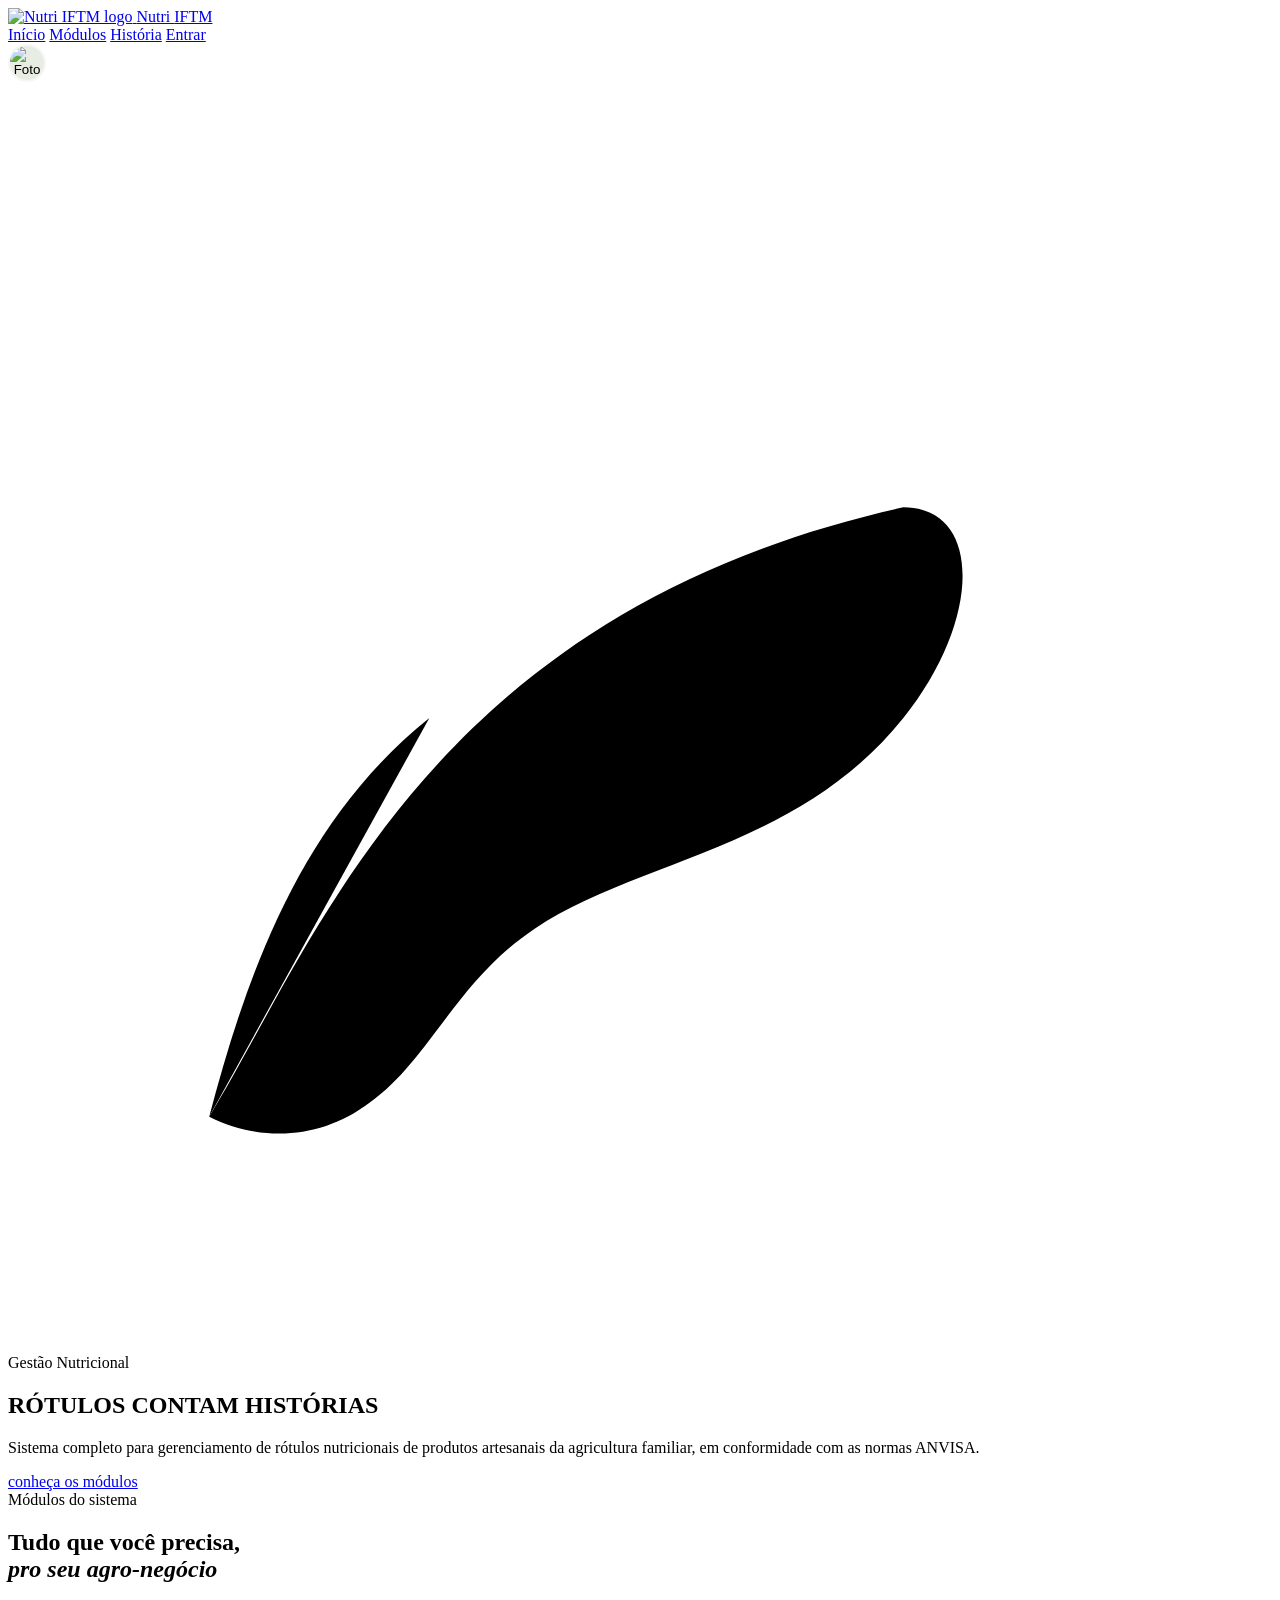
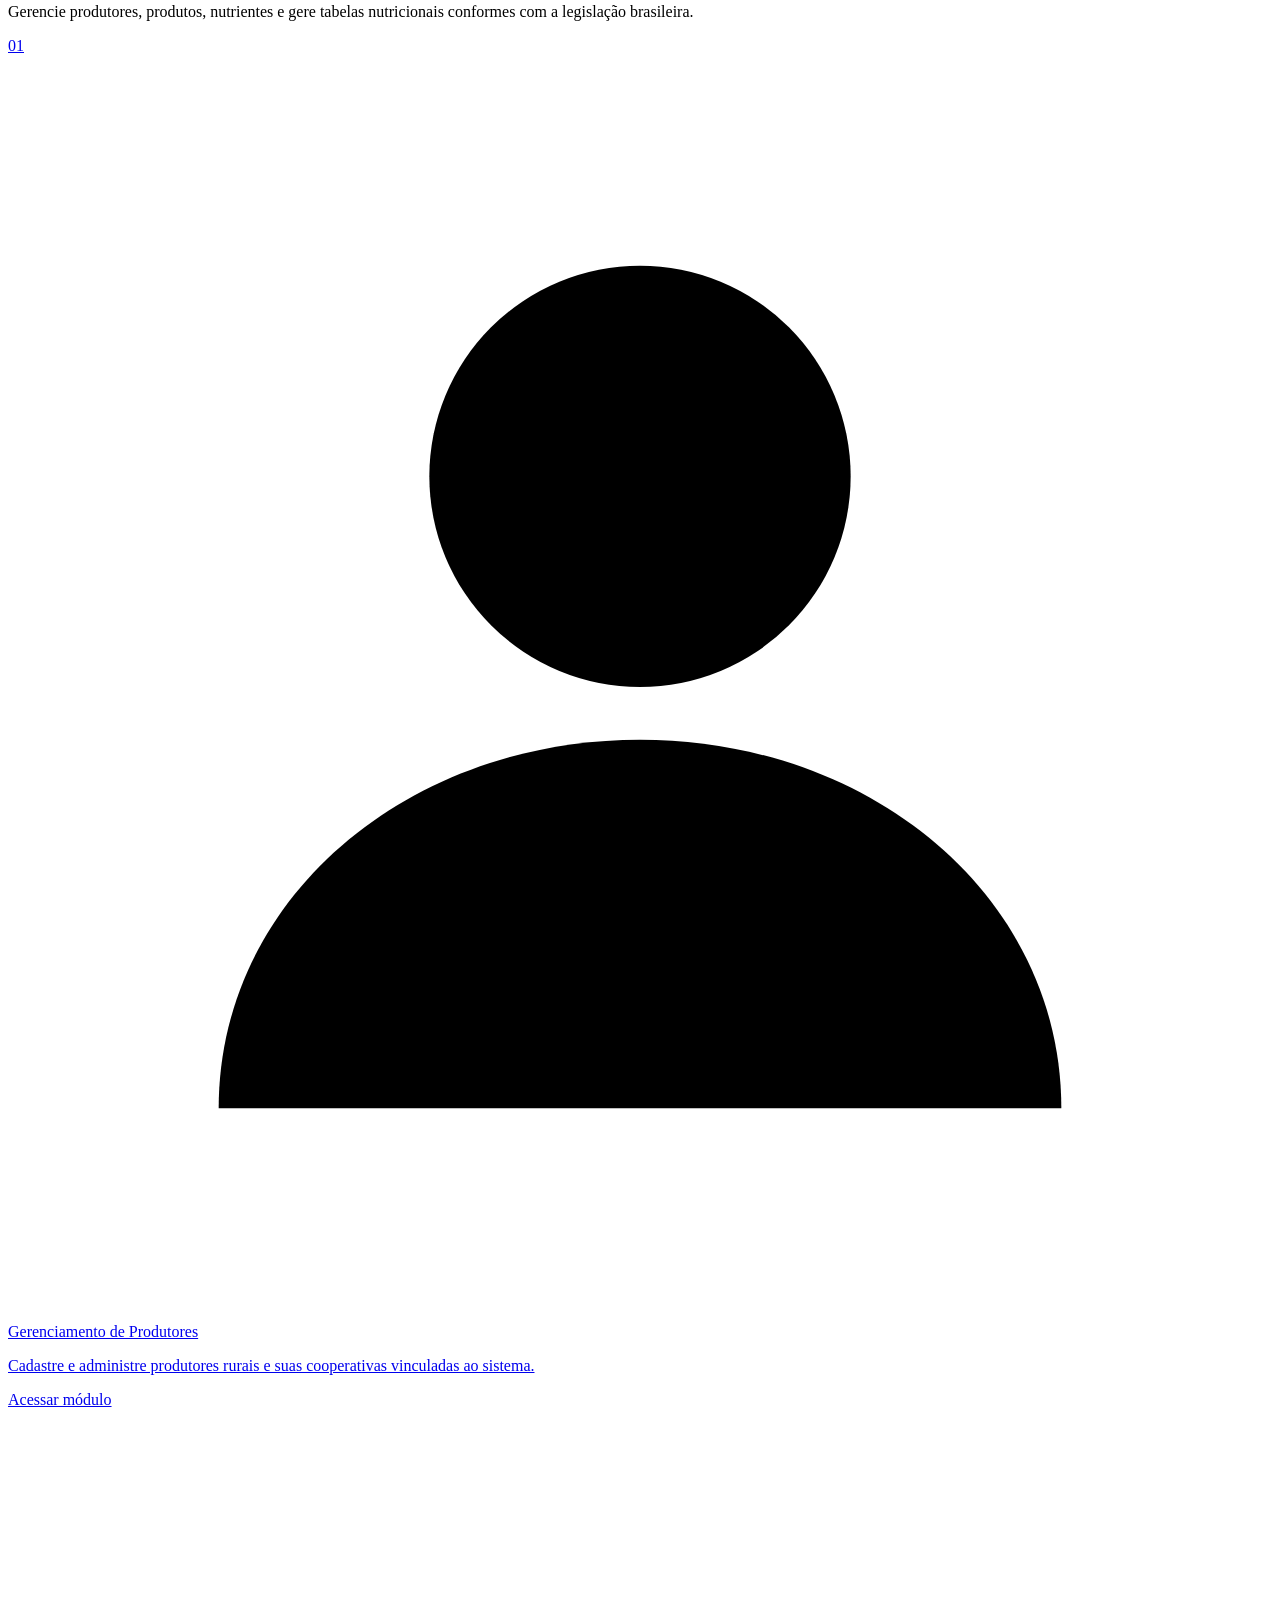
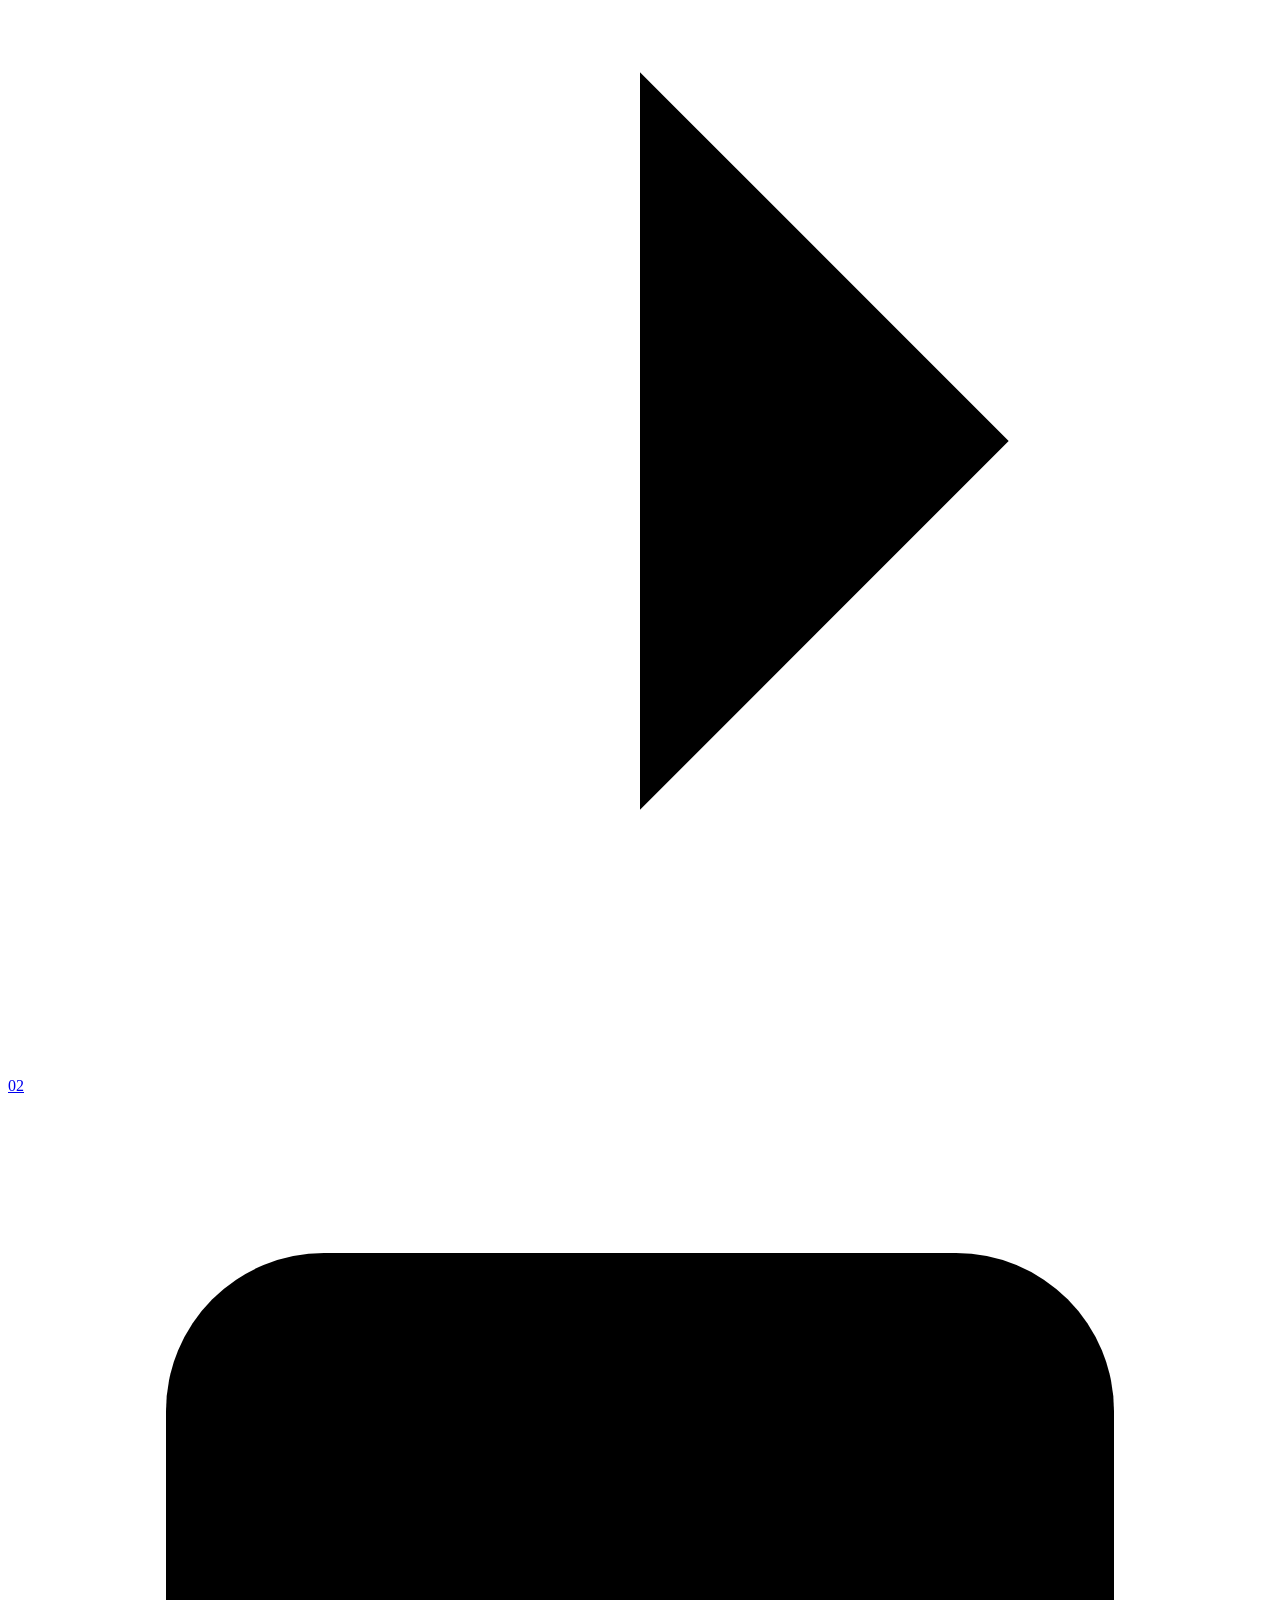
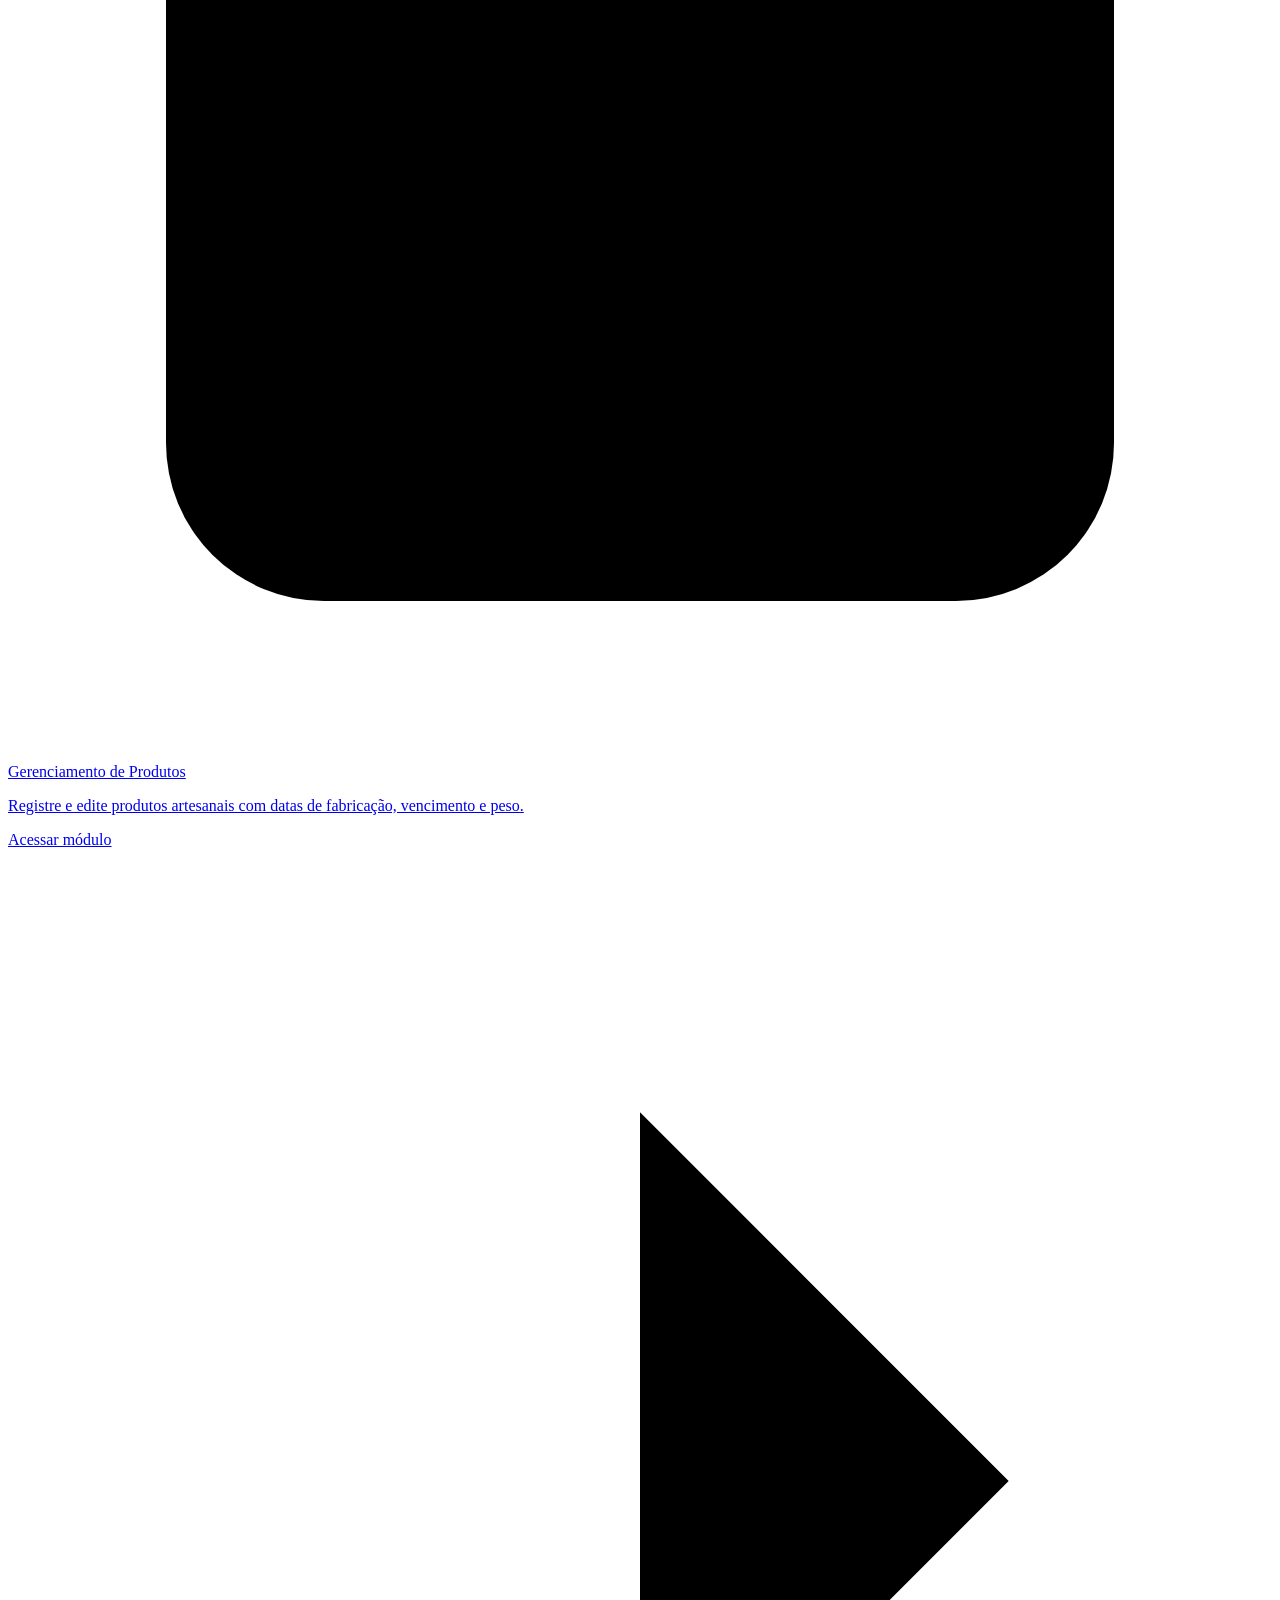
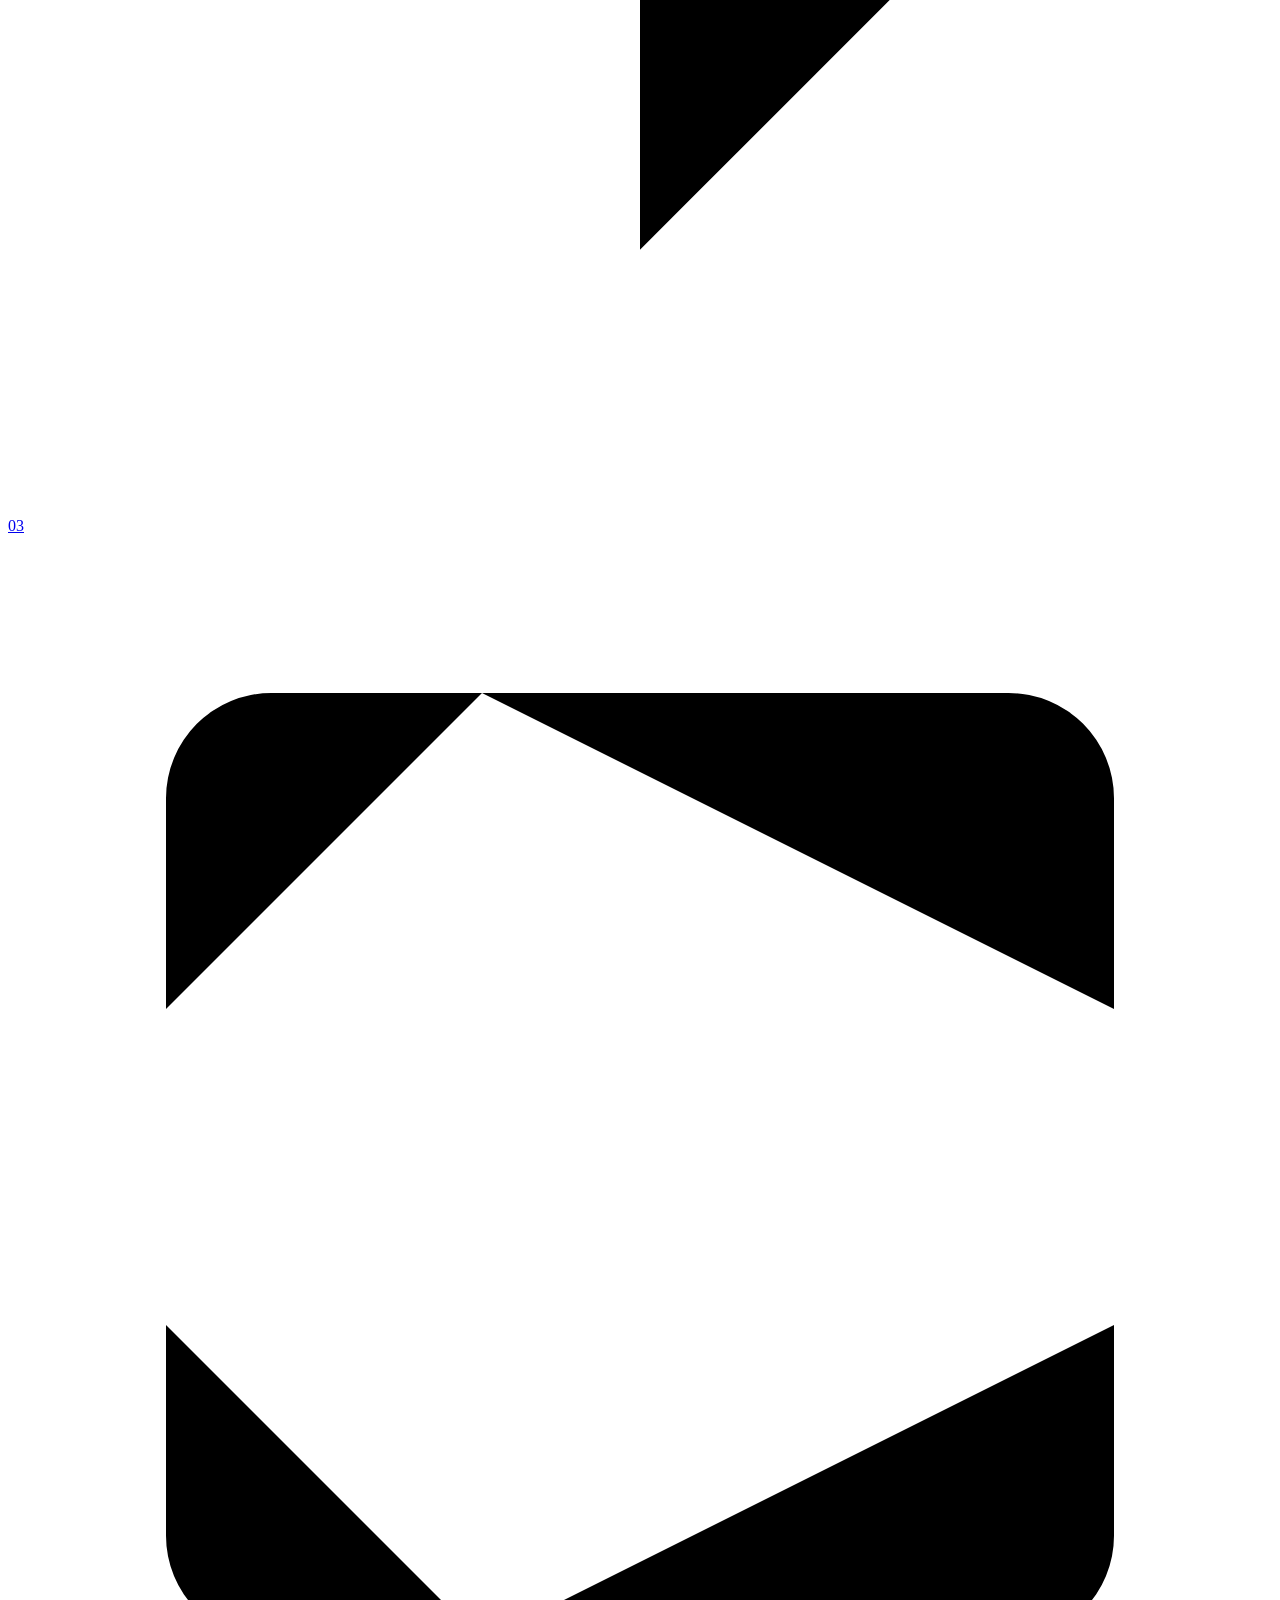
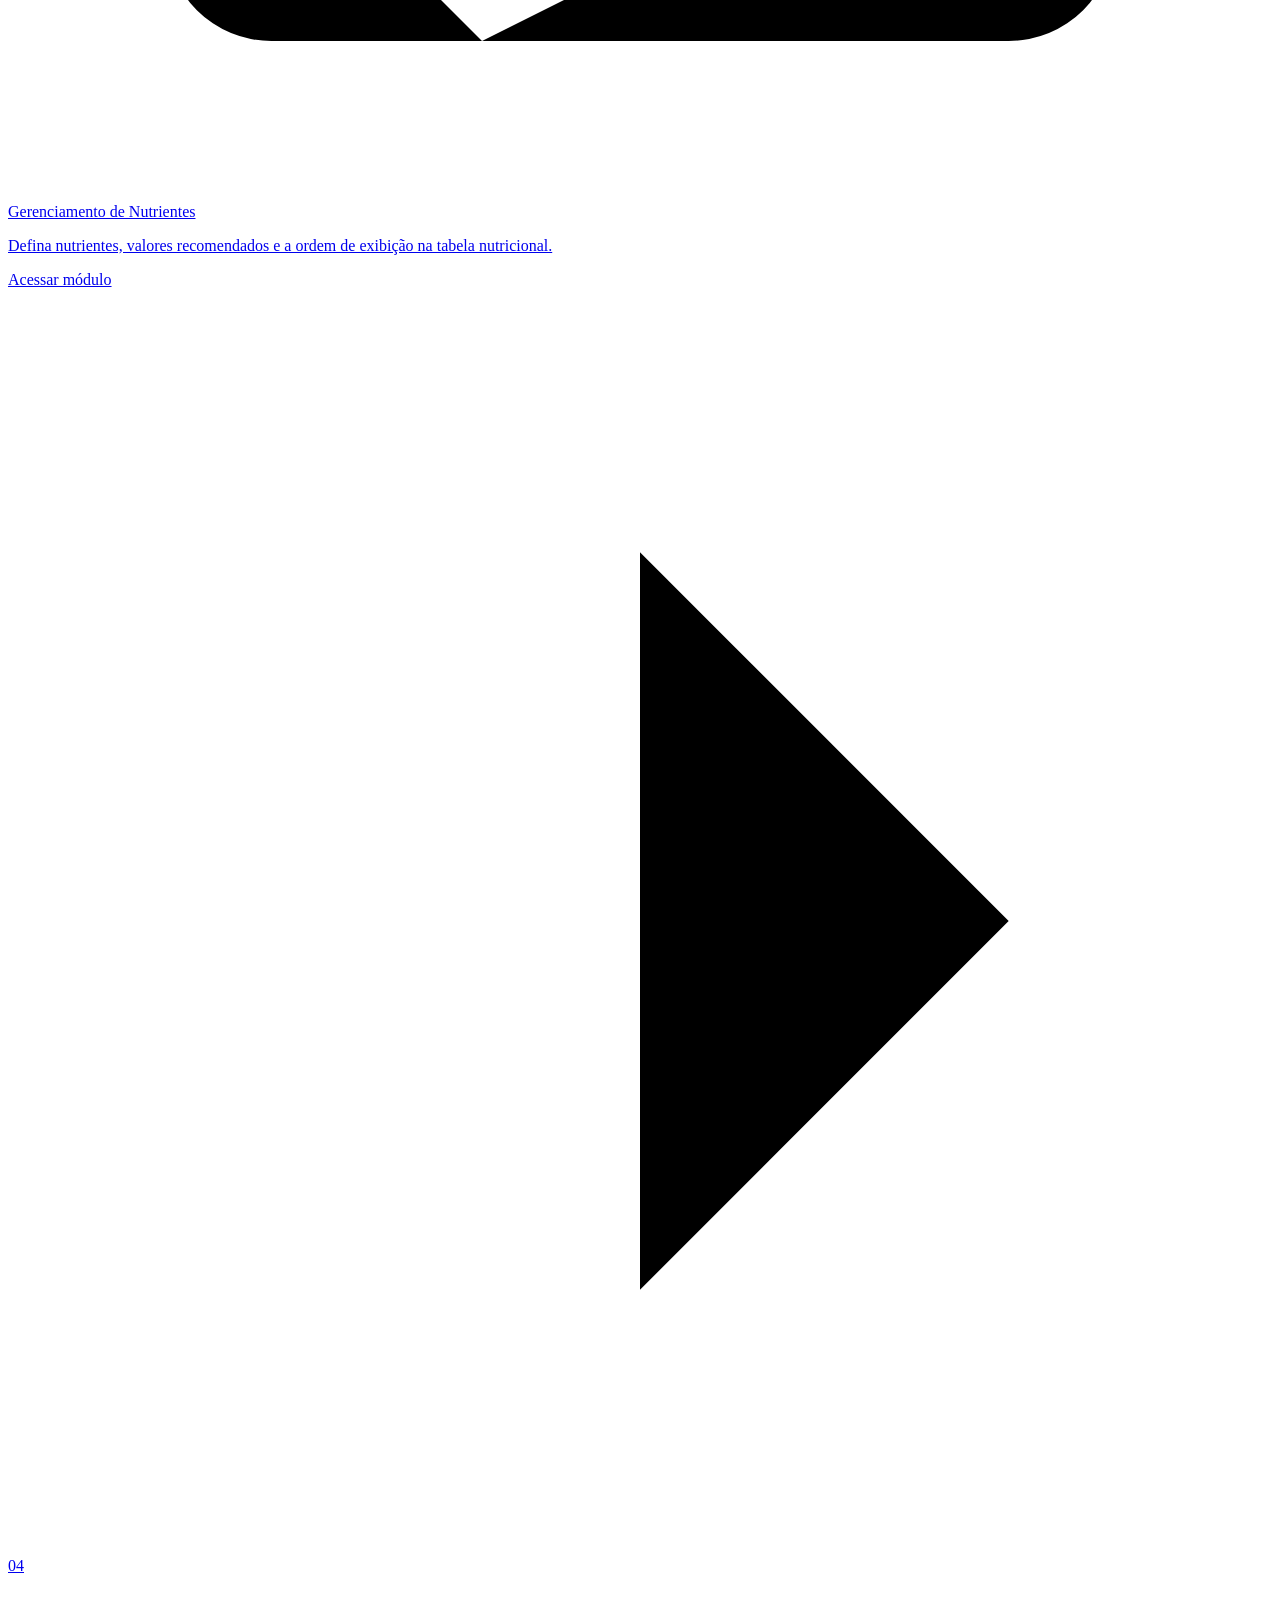
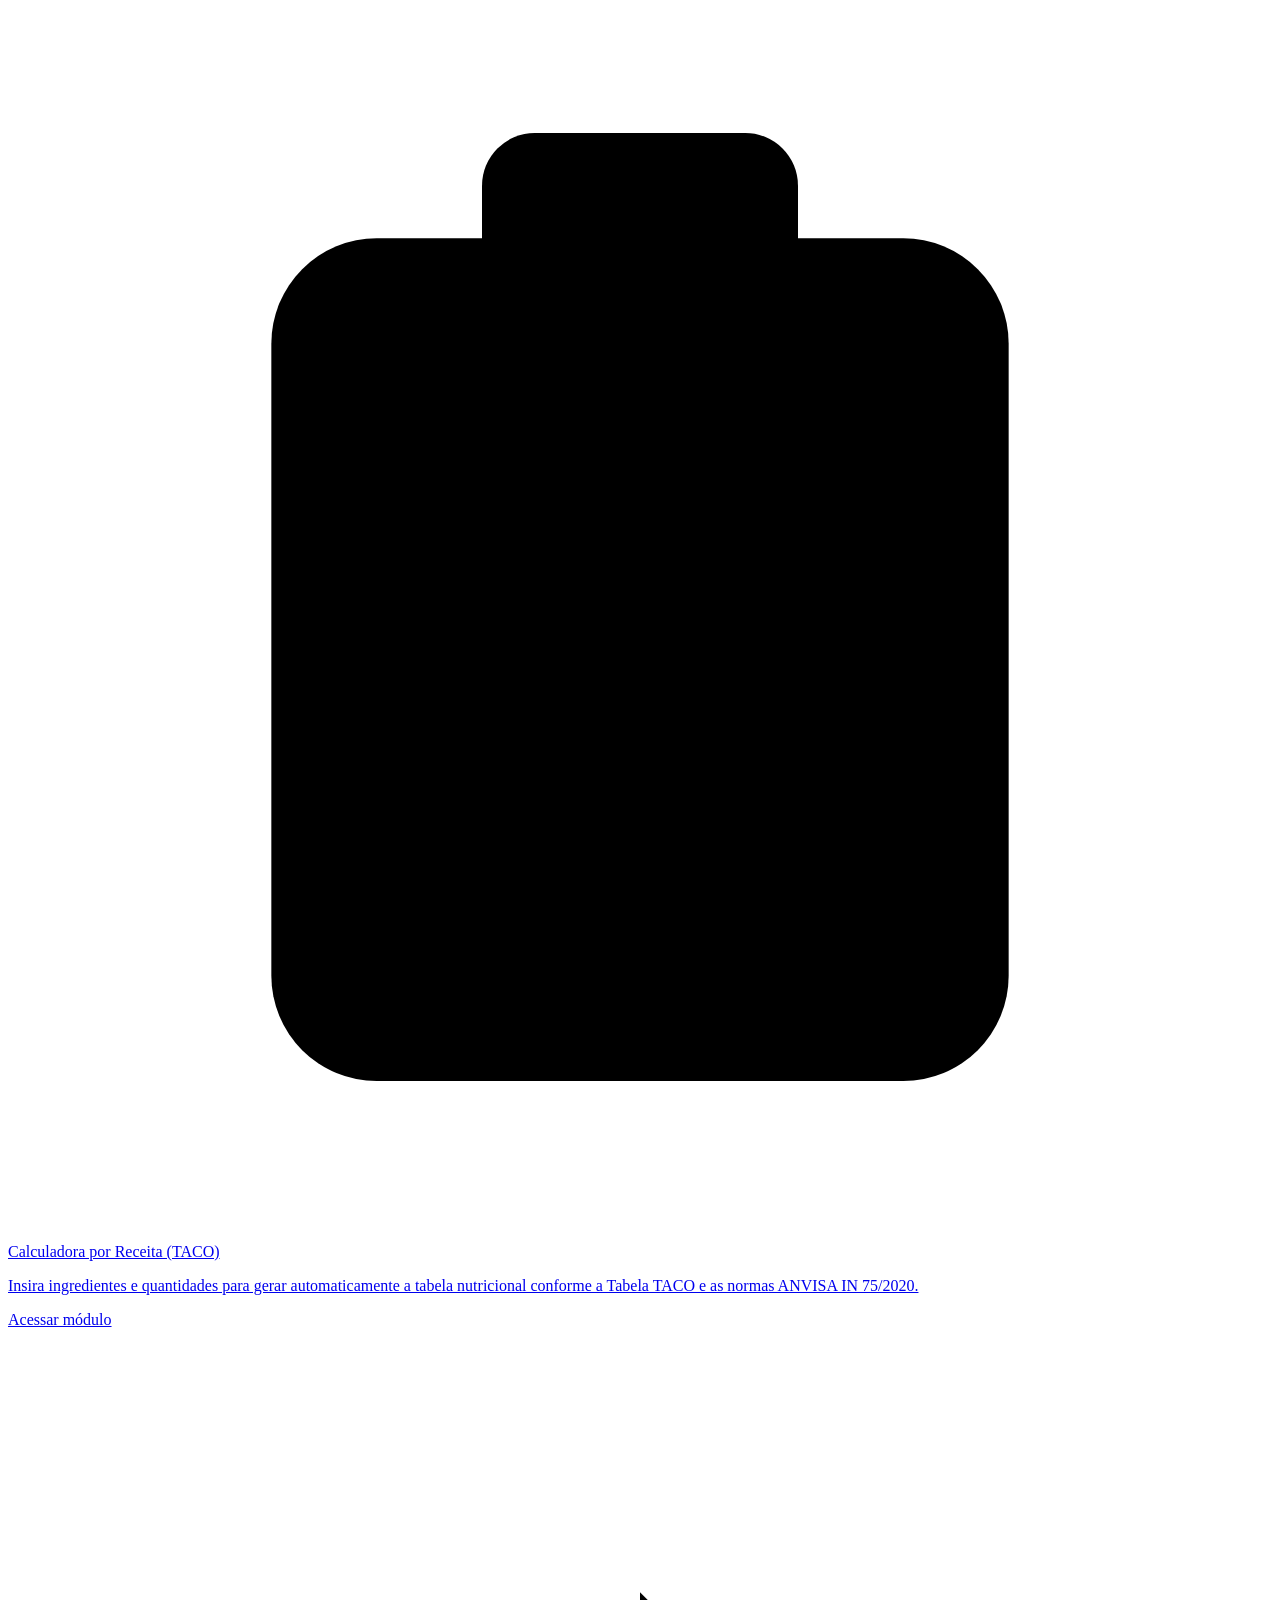
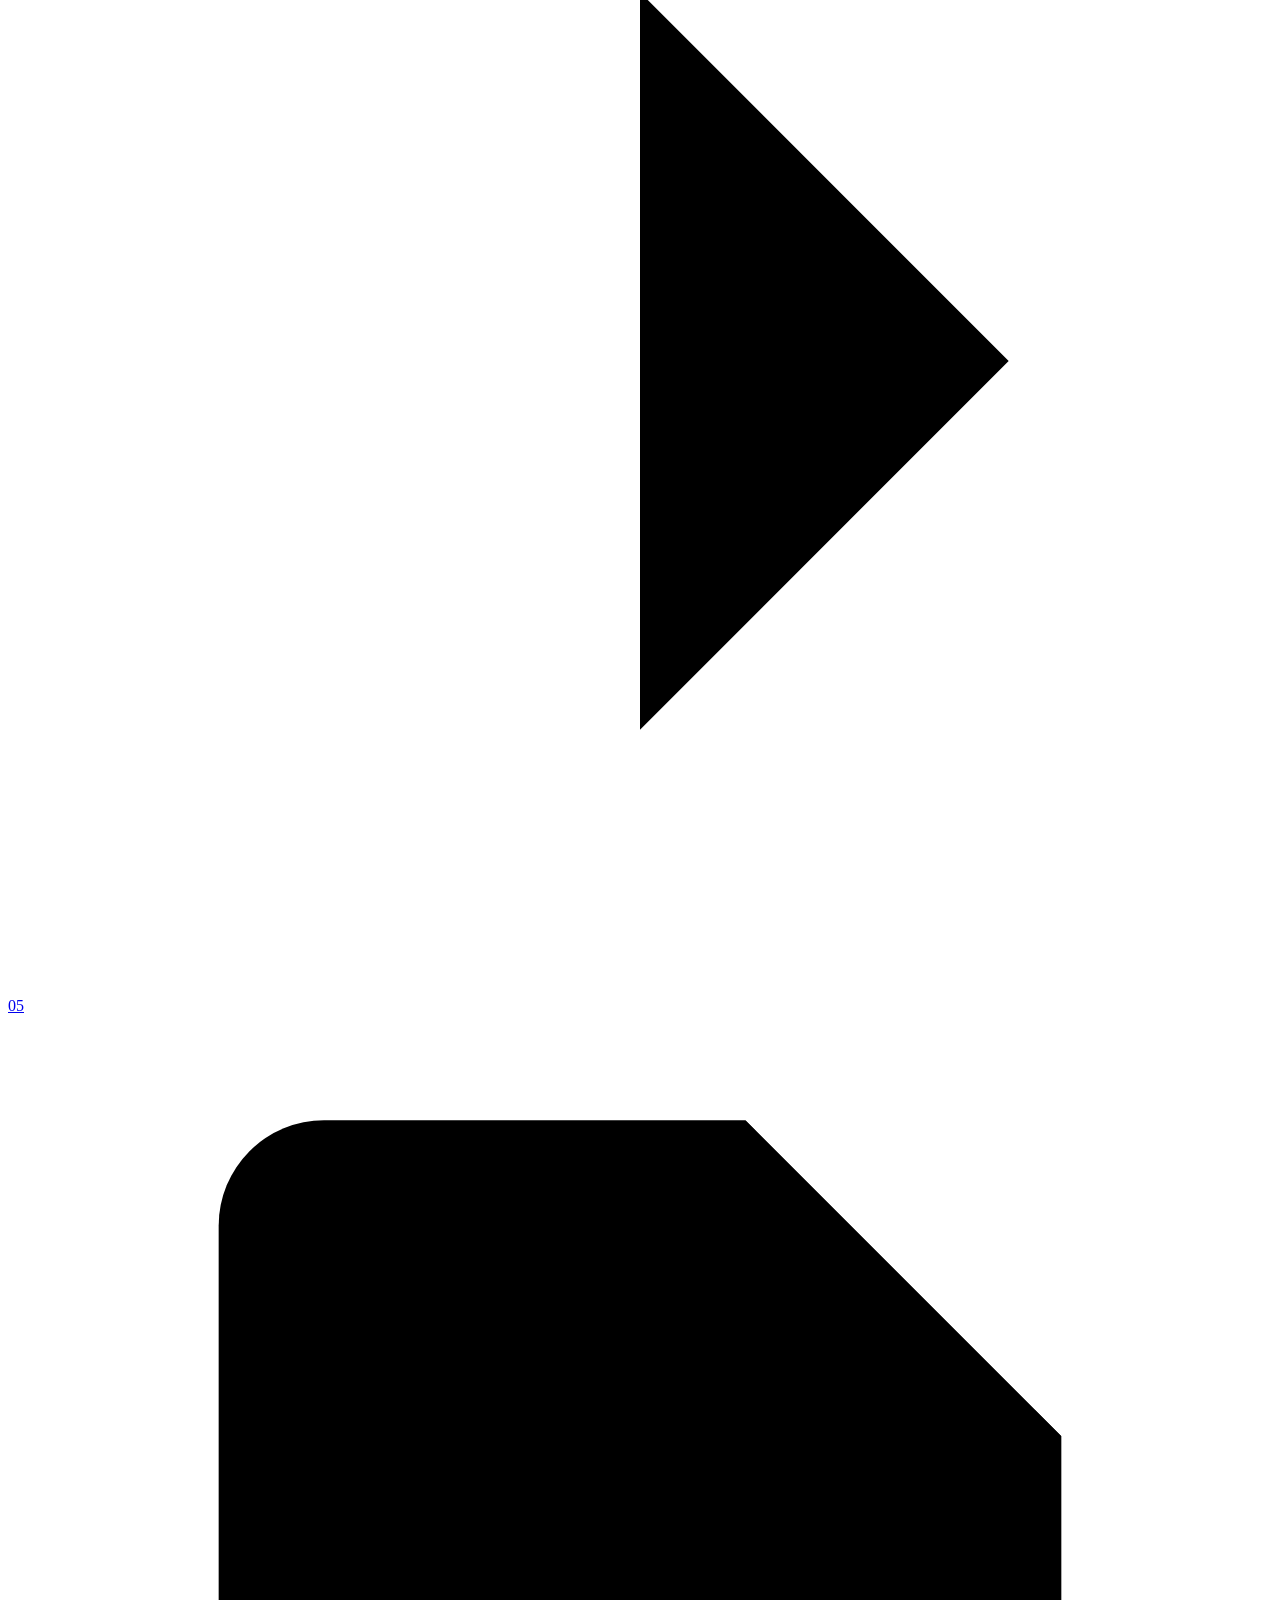
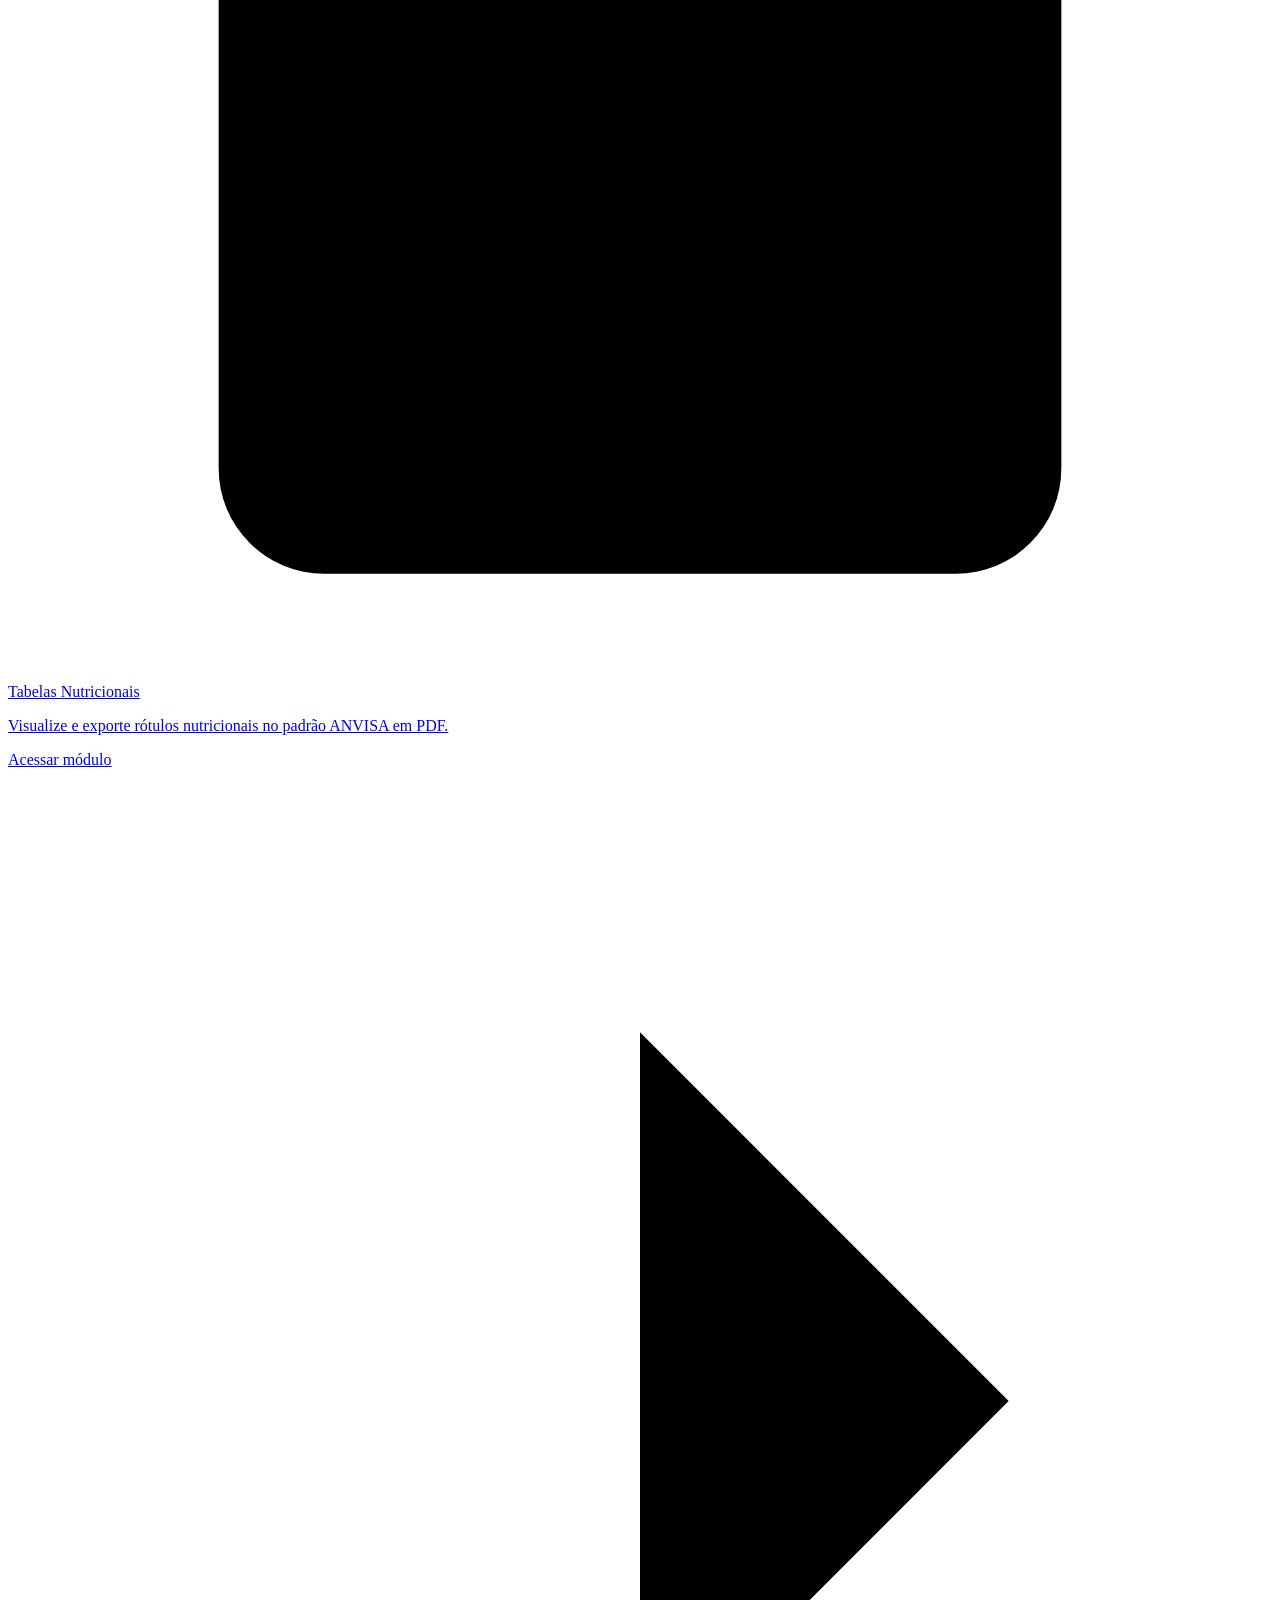
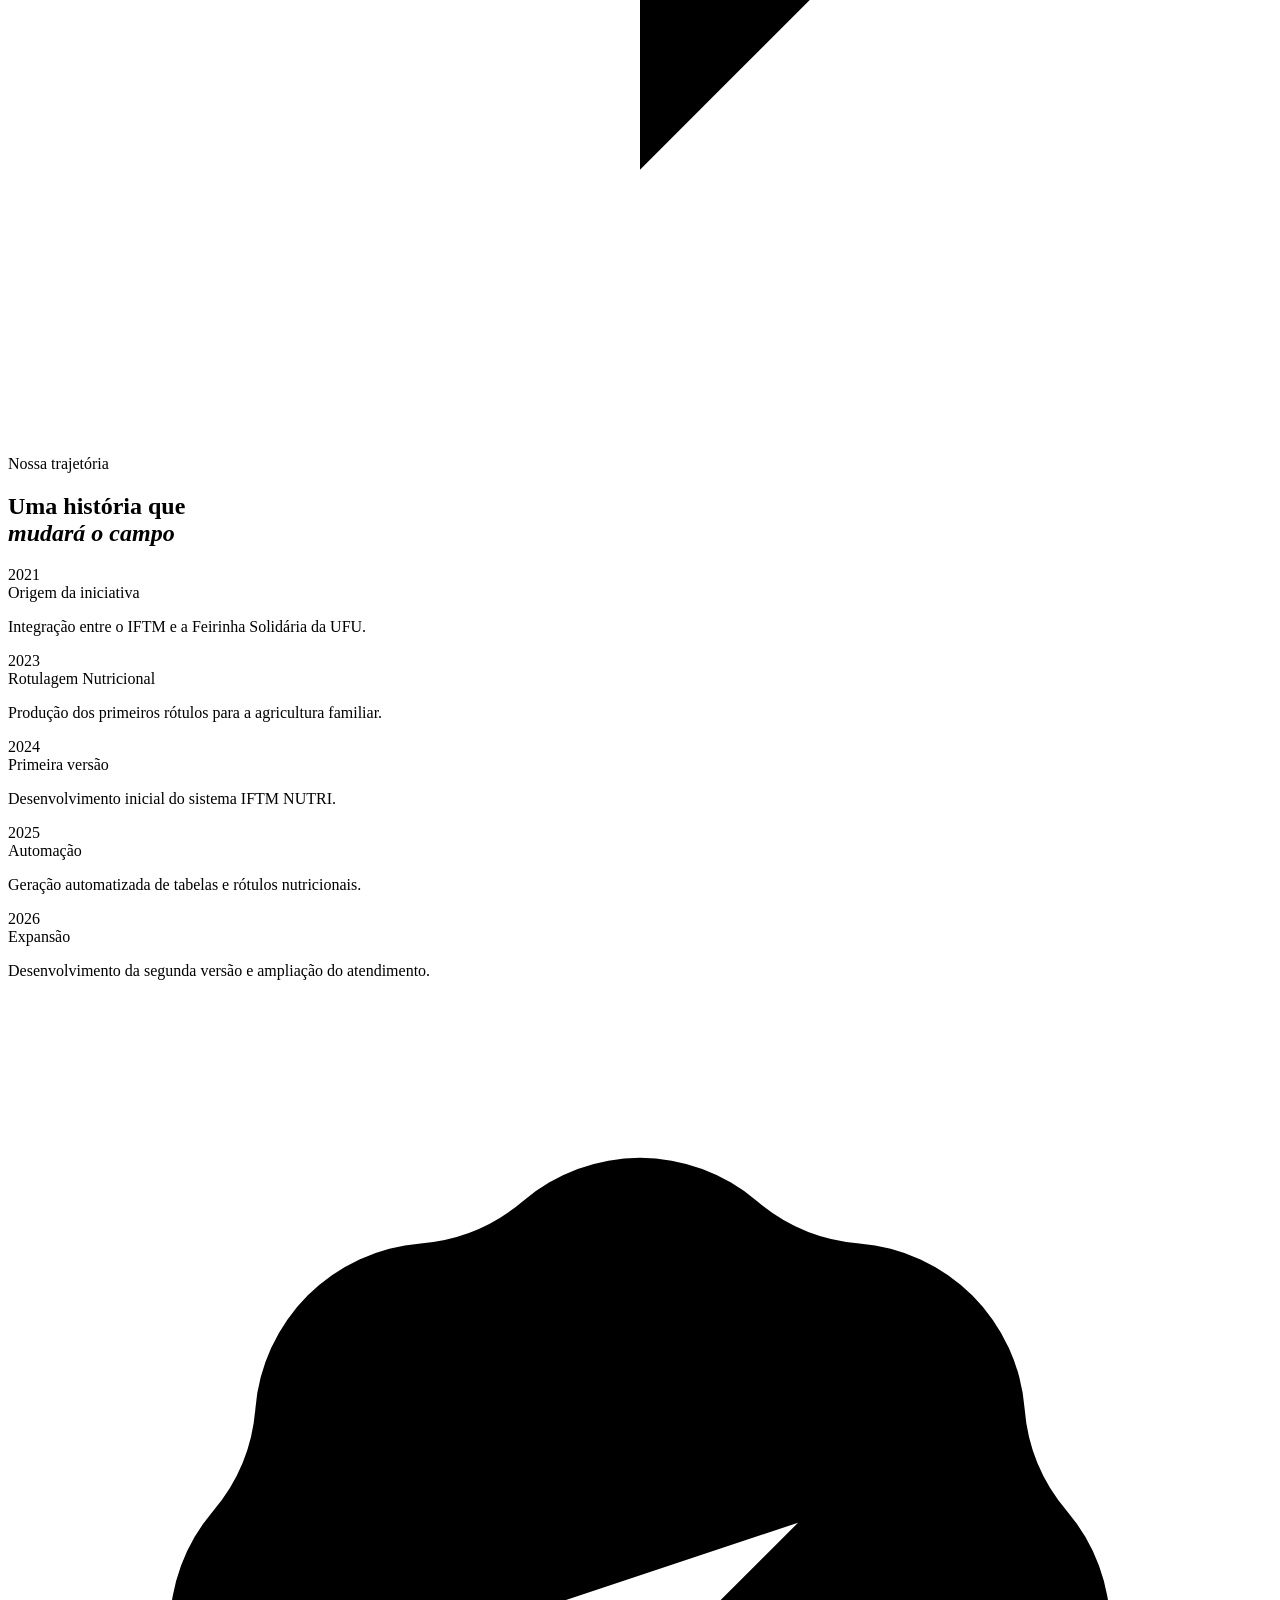
==== src/main/resources/templates/index.html @ 854c3531 "Correções na pagina do perfil e dropdown do usuario logado" ====
<!DOCTYPE html>
<html lang="pt-BR" xmlns:th="http://www.thymeleaf.org">

<head>
  <meta charset="utf-8">
  <meta http-equiv="X-UA-Compatible" content="IE=edge">
  <meta name="viewport" content="width=device-width, initial-scale=1">
  <title>Nutri IFTM — Rótulos Nutricionais</title>

  <link
    href="https://fonts.googleapis.com/css2?family=Quicksand:wght@500;600;700&family=Playfair+Display:ital,wght@0,400;0,700;0,900;1,400&family=Inter:wght@300;400;500;600&display=swap"
    rel="stylesheet">
  <link rel="stylesheet" href="/css/styles.css">

</head>

<body>

  <!-- HERO -->
  <section class="hero">
    <div class="hero-overlay"></div>

    <nav class="navbar">
      <a th:href="@{/}" href="/" class="nav-brand">
        <img class="nav-brand-img" th:src="@{/images/logo.png}" src="images/logo.png" alt="Nutri IFTM logo">
        <span class="nav-brand-name">Nutri <span>IFTM</span></span>
      </a>
      <div class="nav-links">
        <a th:href="@{/}" href="/">Início</a>
        <a th:href="@{#modulos}" href="#modulos">Módulos</a>
        <a th:href="@{#historia}" href="#historia">História</a>

        <!-- DESLOGADO -->
        <a th:if="${usuarioLogado == null}"
           th:href="@{/login}" href="/login" class="nav-btn">Entrar</a>

        <!-- LOGADO: avatar + dropdown -->
        <div th:if="${usuarioLogado != null}" class="idx-user-wrap" id="idxUserWrap">
          <button class="idx-avatar-btn" id="idxUserBtn" onclick="idxToggleUserMenu()">
            <img th:src="${usuarioLogado.fotoUrl} ?: @{/images/avatar.png}"
                 src="/images/avatar.png" alt="Foto do usuário"/>
          </button>
          <div class="idx-user-dropdown" id="idxUserMenu">
            <div class="idx-user-header">
              <div class="idx-user-nome" th:text="${usuarioLogado.nome} ?: ${usuarioLogado.email}">Nome</div>
              <div class="idx-user-email" th:text="${usuarioLogado.email}">email@exemplo.com</div>
            </div>
            <div class="idx-user-divider"></div>
            <a th:href="@{/perfil#rotulos}" class="idx-user-item">Meus Rótulos</a>
              <a th:href="@{/perfil}" class="idx-user-item">Perfil</a>
            <a th:href="@{/recuperar-senha}" class="idx-user-item">Alterar senha</a>
            <div class="idx-user-divider"></div>
            <a href="#" id="idxLogoutBtn" class="idx-user-item idx-user-item-logout">Logout</a>
          </div>
        </div>
      </div>
    </nav>

    <style>
      .idx-user-wrap { position: relative; }
      .idx-avatar-btn {
        width: 38px; height: 38px; border-radius: 50%;
        border: 2px solid rgba(255,255,255,0.6);
        padding: 0; overflow: hidden; cursor: pointer;
        background: #e8ede4; flex-shrink: 0;
      }
      .idx-avatar-btn img { width: 100%; height: 100%; object-fit: cover; display: block; }
      .idx-user-dropdown {
        display: none;
        position: absolute; top: calc(100% + 10px); right: 0;
        min-width: 200px; background: #fff; border-radius: 14px;
        padding: 8px; box-shadow: 0 12px 32px rgba(0,0,0,0.18);
        z-index: 1100; font-family: 'Inter', sans-serif;
      }
      .idx-user-dropdown.open { display: block; }
      .idx-user-header { padding: 8px 10px 10px; }
      .idx-user-nome { font-size: 14px; font-weight: 700; color: #1A1512; white-space: nowrap; overflow: hidden; text-overflow: ellipsis; }
      .idx-user-email { font-size: 12px; color: #767676; white-space: nowrap; overflow: hidden; text-overflow: ellipsis; }
      .idx-user-divider { height: 1px; background: rgba(0,0,0,0.08); margin: 6px 4px; }
      .idx-user-item {
        display: block; padding: 10px 10px; border-radius: 9px;
        text-decoration: none; color: #1A1512; font-size: 14px; font-weight: 500;
      }
      .idx-user-item:hover { background: rgba(0,0,0,0.04); }
      .idx-user-item-logout { color: #c0392b; font-weight: 600; background: rgba(192,57,43,0.08); }
      .idx-user-item-logout:hover { background: rgba(192,57,43,0.16); }
    </style>

    <script>
      function idxToggleUserMenu() {
        document.getElementById('idxUserMenu').classList.toggle('open');
      }
      document.addEventListener('click', function (e) {
        if (!e.target.closest('#idxUserWrap')) {
          var m = document.getElementById('idxUserMenu');
          if (m) m.classList.remove('open');
        }
      });
      var idxLogoutBtn = document.getElementById('idxLogoutBtn');
      if (idxLogoutBtn) {
        idxLogoutBtn.addEventListener('click', async function (e) {
          e.preventDefault();
          try {
            await fetch('/auth/logout', { method: 'POST' });
          } finally {
            window.location.href = '/';
          }
        });
      }
    </script>

    <div class="hero-body">
      <div class="hero-badge">
        <svg viewBox="0 0 24 24" xmlns="http://www.w3.org/2000/svg">
          <path
            d="M17 8C8 10 5.9 16.17 3.82 19.57c.99.49 2.13.43 3.05-.27C8 18.5 8.5 17 10 16c1.93-1.3 5-1.5 7-4 1.5-1.87 1.5-4 0-4z" />
          <path d="M3.82 19.57C4.5 17 5.5 14 8 12" />
        </svg>
        <span class="hero-badge-text">Gestão Nutricional</span>
      </div>
      <h1 class="hero-title">
        <span class="line-plain">RÓTULOS</span>
        <span class="line-plain">CONTAM</span>
        <span class="line-green">HISTÓRIAS</span>
      </h1>
      <p class="hero-sub">
        Sistema completo para gerenciamento de rótulos nutricionais de produtos
        artesanais da agricultura familiar, em conformidade com as normas ANVISA.
      </p>
      <a th:href="@{#modulos}" href="#modulos" class="hero-cta">
        conheça os módulos
      </a>
    </div>
  </section>


  <!-- MÓDULOS -->
  <section class="section-modules" id="modulos">
    <div class="section-header">
      <div>
        <div class="section-label">Módulos do sistema</div>
        <h2 class="section-title">Tudo que você precisa,<br><em>pro seu agro-negócio</em></h2>
      </div>
      <p class="section-desc">
        Gerencie produtores, produtos, nutrientes e gere tabelas nutricionais
        conformes com a legislação brasileira.
      </p>
    </div>

    <div class="cards-grid">

      <a th:href="@{/produtores}" href="/produtores" class="card">
        <span class="card-num">01</span>
        <div class="card-icon">
          <svg viewBox="0 0 24 24">
            <circle cx="12" cy="8" r="4" />
            <path d="M4 20c0-4 3.6-7 8-7s8 3 8 7" />
          </svg>
        </div>
        <div class="card-title">Gerenciamento de Produtores</div>
        <p class="card-desc">Cadastre e administre produtores rurais e suas cooperativas vinculadas ao sistema.</p>
        <span class="card-link">
          Acessar módulo
          <svg viewBox="0 0 24 24" stroke-width="2">
            <path d="M5 12h14M12 5l7 7-7 7" />
          </svg>
        </span>
      </a>

      <a th:href="@{/produtos}" href="/produtos" class="card">
        <span class="card-num">02</span>
        <div class="card-icon">
          <svg viewBox="0 0 24 24">
            <rect x="3" y="3" width="18" height="18" rx="3" />
            <path d="M8 12h8M12 8v8" />
          </svg>
        </div>
        <div class="card-title">Gerenciamento de Produtos</div>
        <p class="card-desc">Registre e edite produtos artesanais com datas de fabricação, vencimento e peso.</p>
        <span class="card-link">
          Acessar módulo
          <svg viewBox="0 0 24 24" stroke-width="2">
            <path d="M5 12h14M12 5l7 7-7 7" />
          </svg>
        </span>
      </a>

      <a th:href="@{/nutrientes}" href="/nutrientes" class="card">
        <span class="card-num">03</span>
        <div class="card-icon">
          <svg viewBox="0 0 24 24">
            <path
              d="M9 3H5a2 2 0 0 0-2 2v4m6-6h10a2 2 0 0 1 2 2v4M9 3v18m0 0h10a2 2 0 0 0 2-2v-4M9 21H5a2 2 0 0 1-2-2v-4m0 0h18" />
          </svg>
        </div>
        <div class="card-title">Gerenciamento de Nutrientes</div>
        <p class="card-desc">Defina nutrientes, valores recomendados e a ordem de exibição na tabela nutricional.</p>
        <span class="card-link">
          Acessar módulo
          <svg viewBox="0 0 24 24" stroke-width="2">
            <path d="M5 12h14M12 5l7 7-7 7" />
          </svg>
        </span>
      </a>

      <a th:href="@{/calculadora}" href="/calculadora" class="card card--highlight">
        <span class="card-num">04</span>
        <div class="card-icon">
          <svg viewBox="0 0 24 24">
            <path d="M9 5H7a2 2 0 0 0-2 2v12a2 2 0 0 0 2 2h10a2 2 0 0 0 2-2V7a2 2 0 0 0-2-2h-2" />
            <rect x="9" y="3" width="6" height="4" rx="1" />
            <path d="M9 12h6M9 16h4" />
          </svg>
        </div>
        <div class="card-title">Calculadora por Receita (TACO)</div>
        <p class="card-desc">Insira ingredientes e quantidades para gerar automaticamente a tabela nutricional
          conforme a Tabela TACO e as normas ANVISA IN 75/2020.</p>
        <span class="card-link">
          Acessar módulo
          <svg viewBox="0 0 24 24" stroke-width="2">
            <path d="M5 12h14M12 5l7 7-7 7" />
          </svg>
        </span>
      </a>

      <a th:href="@{/tabela}" href="/tabela" class="card">
        <span class="card-num">05</span>
        <div class="card-icon">
          <svg viewBox="0 0 24 24">
            <path d="M14 2H6a2 2 0 0 0-2 2v16a2 2 0 0 0 2 2h12a2 2 0 0 0 2-2V8z" />
            <polyline points="14 2 14 8 20 8" />
            <line x1="9" y1="13" x2="15" y2="13" />
            <line x1="9" y1="17" x2="13" y2="17" />
          </svg>
        </div>
        <div class="card-title">Tabelas Nutricionais</div>
        <p class="card-desc">Visualize e exporte rótulos nutricionais no padrão ANVISA em PDF.</p>
        <span class="card-link">
          Acessar módulo
          <svg viewBox="0 0 24 24" stroke-width="2">
            <path d="M5 12h14M12 5l7 7-7 7" />
          </svg>
        </span>
      </a>

    </div>
  </section>


  <!-- HISTÓRIA -->
  <section class="section-historia" id="historia">

    <img
      class="historia-plant historia-plant--tl"
      th:src="@{/images/planta_canto1.svg}"
      src="images/planta_canto1.svg"
      alt=""
      aria-hidden="true"
    >
    <img
      class="historia-plant historia-plant--br"
      th:src="@{/images/planta_canto2.svg}"
      src="images/planta_canto2.svg"
      alt=""
      aria-hidden="true"
    >

    <div class="historia-header">
      <div class="historia-label">Nossa trajetória</div>
      <h2 class="historia-title">Uma história que<br><em>mudará o campo</em></h2>
    </div>

    <div class="tl-wrap" id="tlWrap">

      <div class="tl-track" aria-hidden="true">
        <div class="tl-fill" id="tlFill"></div>
        <div class="tl-arrow" id="tlArrow"></div>
      </div>

      <!-- 2021 — esquerda -->
      <div class="tl-row tl-left">
        <div class="tl-card-col tl-side-left">
          <div class="tl-card">
            <span class="tl-year">2021</span>
            <div class="tl-card-title">Origem da iniciativa</div>
            <p class="tl-card-desc">Integração entre o IFTM e a Feirinha Solidária da UFU.</p>
          </div>
        </div>
        <div class="tl-dot-col">
          <div class="tl-dot"></div>
        </div>
        <div class="tl-spacer"></div>
        <div class="tl-connector"></div>
      </div>

      <!-- 2023 — direita -->
      <div class="tl-row tl-right">
        <div class="tl-spacer"></div>
        <div class="tl-dot-col">
          <div class="tl-dot"></div>
        </div>
        <div class="tl-card-col tl-side-right">
          <div class="tl-card">
            <span class="tl-year">2023</span>
            <div class="tl-card-title">Rotulagem Nutricional</div>
            <p class="tl-card-desc">Produção dos primeiros rótulos para a agricultura familiar.</p>
          </div>
        </div>
        <div class="tl-connector"></div>
      </div>

      <!-- 2024 — esquerda -->
      <div class="tl-row tl-left">
        <div class="tl-card-col tl-side-left">
          <div class="tl-card">
            <span class="tl-year">2024</span>
            <div class="tl-card-title">Primeira versão</div>
            <p class="tl-card-desc">Desenvolvimento inicial do sistema IFTM NUTRI.</p>
          </div>
        </div>
        <div class="tl-dot-col">
          <div class="tl-dot"></div>
        </div>
        <div class="tl-spacer"></div>
        <div class="tl-connector"></div>
      </div>

      <!-- 2025 — direita -->
      <div class="tl-row tl-right">
        <div class="tl-spacer"></div>
        <div class="tl-dot-col">
          <div class="tl-dot"></div>
        </div>
        <div class="tl-card-col tl-side-right">
          <div class="tl-card">
            <span class="tl-year">2025</span>
            <div class="tl-card-title">Automação</div>
            <p class="tl-card-desc">Geração automatizada de tabelas e rótulos nutricionais.</p>
          </div>
        </div>
        <div class="tl-connector"></div>
      </div>

      <!-- 2026 — esquerda -->
      <div class="tl-row tl-left">
        <div class="tl-card-col tl-side-left">
          <div class="tl-card">
            <span class="tl-year">2026</span>
            <div class="tl-card-title">Expansão</div>
            <p class="tl-card-desc">Desenvolvimento da segunda versão e ampliação do atendimento.</p>
          </div>
        </div>
        <div class="tl-dot-col">
          <div class="tl-dot"></div>
        </div>
        <div class="tl-spacer"></div>
        <div class="tl-connector"></div>
      </div>

    </div>
  </section>


  <!-- STRIP — CREDENCIAIS -->
  <div class="strip-wrapper">
    <div class="strip">

      <div class="strip-item">
        <div class="strip-icon">
          <svg viewBox="0 0 24 24">
            <path
              d="M9 12l2 2 4-4M7.835 4.697a3.42 3.42 0 0 0 1.946-.806 3.42 3.42 0 0 1 4.438 0 3.42 3.42 0 0 0 1.946.806 3.42 3.42 0 0 1 3.138 3.138 3.42 3.42 0 0 0 .806 1.946 3.42 3.42 0 0 1 0 4.438 3.42 3.42 0 0 0-.806 1.946 3.42 3.42 0 0 1-3.138 3.138 3.42 3.42 0 0 0-1.946.806 3.42 3.42 0 0 1-4.438 0 3.42 3.42 0 0 0-1.946-.806 3.42 3.42 0 0 1-3.138-3.138 3.42 3.42 0 0 0-.806-1.946 3.42 3.42 0 0 1 0-4.438 3.42 3.42 0 0 0 .806-1.946 3.42 3.42 0 0 1 3.138-3.138z" />
          </svg>
        </div>
        <div class="strip-text">
          <strong>Conforme ANVISA</strong>
          <span>RDC 429/2020 · IN 75/2020</span>
        </div>
      </div>
      <div class="strip-divider"></div>

      <div class="strip-item">
        <div class="strip-icon">
          <svg viewBox="0 0 24 24">
            <path d="M12 22s8-4 8-10V5l-8-3-8 3v7c0 6 8 10 8 10z" />
          </svg>
        </div>
        <div class="strip-text">
          <strong>Dados protegidos</strong>
          <span>Armazenamento seguro local</span>
        </div>
      </div>
      <div class="strip-divider"></div>

      <div class="strip-item">
        <div class="strip-icon">
          <svg viewBox="0 0 24 24">
            <ellipse cx="12" cy="5" rx="9" ry="3" />
            <path d="M21 12c0 1.66-4 3-9 3s-9-1.34-9-3" />
            <path d="M3 5v14c0 1.66 4 3 9 3s9-1.34 9-3V5" />
          </svg>
        </div>
        <div class="strip-text">
          <strong>Tabela TACO</strong>
          <span>4ª edição integrada</span>
        </div>
      </div>
      <div class="strip-divider"></div>

      <div class="strip-item">
        <div class="strip-icon">
          <svg viewBox="0 0 24 24">
            <path d="M17 21v-2a4 4 0 0 0-4-4H5a4 4 0 0 0-4 4v2" />
            <circle cx="9" cy="7" r="4" />
            <path d="M23 21v-2a4 4 0 0 0-3-3.87" />
            <path d="M16 3.13a4 4 0 0 1 0 7.75" />
          </svg>
        </div>
        <div class="strip-text">
          <strong>Agricultura Familiar</strong>
          <span>Cooperativas e produtores</span>
        </div>
      </div>

    </div>
  </div>


  <!-- FOOTER -->
  <footer>
    <div class="footer-left">
      <div class="footer-brand">
        <img class="footer-brand-img" th:src="@{/images/logo.png}" src="images/logo.png" alt="Nutri IFTM">
        <span class="footer-brand-name">Nutri <span>IFTM</span></span>
      </div>
      <div class="footer-copy">
        © 2026 Nutri IFTM · Instituto Federal do Triângulo Mineiro<br>
        Sistema de Gerenciamento de Rótulos Nutricionais
      </div>
    </div>
    <div class="footer-right">
      <div class="footer-logos">
        <img th:src="@{/images/udif.png}" src="images/udif.png" alt="UDIF">
        <img th:src="@{/images/udi.png}" src="images/udi.png" alt="UDI">
      </div>
      <span class="footer-tag">ANVISA · RDC 429/2020</span>
    </div>
  </footer>


  <!-- SCRIPTS -->
  <script>
    /* ── Cards dos módulos ── */
    const cards = document.querySelectorAll('.card');
    const io = new IntersectionObserver((entries) => {
      entries.forEach((entry, i) => {
        if (entry.isIntersecting) {
          setTimeout(() => entry.target.classList.add('visible'), i * 80);
          io.unobserve(entry.target);
        }
      });
    }, { threshold: 0.1 });
    cards.forEach(c => io.observe(c));

    /* ── Timeline da história ── */
    (function () {
      var section = document.getElementById('historia');
      var fill = document.getElementById('tlFill');
      var arrow = document.getElementById('tlArrow');
      var rows = document.querySelectorAll('.tl-row');
      var lineDrawn = false;

      function positionArrow() {
        var fillH = fill.offsetHeight;
        arrow.style.top = fillH + 'px';
        arrow.style.opacity = fillH > 10 ? '1' : '0';
      }

      function drawLine() {
        if (lineDrawn) return;
        lineDrawn = true;
        var start = null;
        var duration = 900;
        function step(ts) {
          if (!start) start = ts;
          var progress = Math.min((ts - start) / duration, 1);
          var eased = 1 - Math.pow(1 - progress, 3);
          fill.style.height = (eased * 100) + '%';
          positionArrow();
          if (progress < 1) {
            requestAnimationFrame(step);
          } else {
            fill.style.height = '100%';
            positionArrow();
            activateRowObserver();
          }
        }
        requestAnimationFrame(step);
      }

      var secObs = new IntersectionObserver(function (entries) {
        entries.forEach(function (e) {
          if (e.isIntersecting) {
            setTimeout(drawLine, 600);
            secObs.disconnect();
          }
        });
      }, { threshold: 0.12 });
      secObs.observe(section);

      function activateRowObserver() {
        var rowObs = new IntersectionObserver(function (entries) {
          entries.forEach(function (e) {
            if (e.isIntersecting) {
              e.target.classList.add('revealed');
              rowObs.unobserve(e.target);
            }
          });
        }, { threshold: 0.28 });
        rows.forEach(function (r) { rowObs.observe(r); });
      }
    })();
  </script>

</body>

</html>
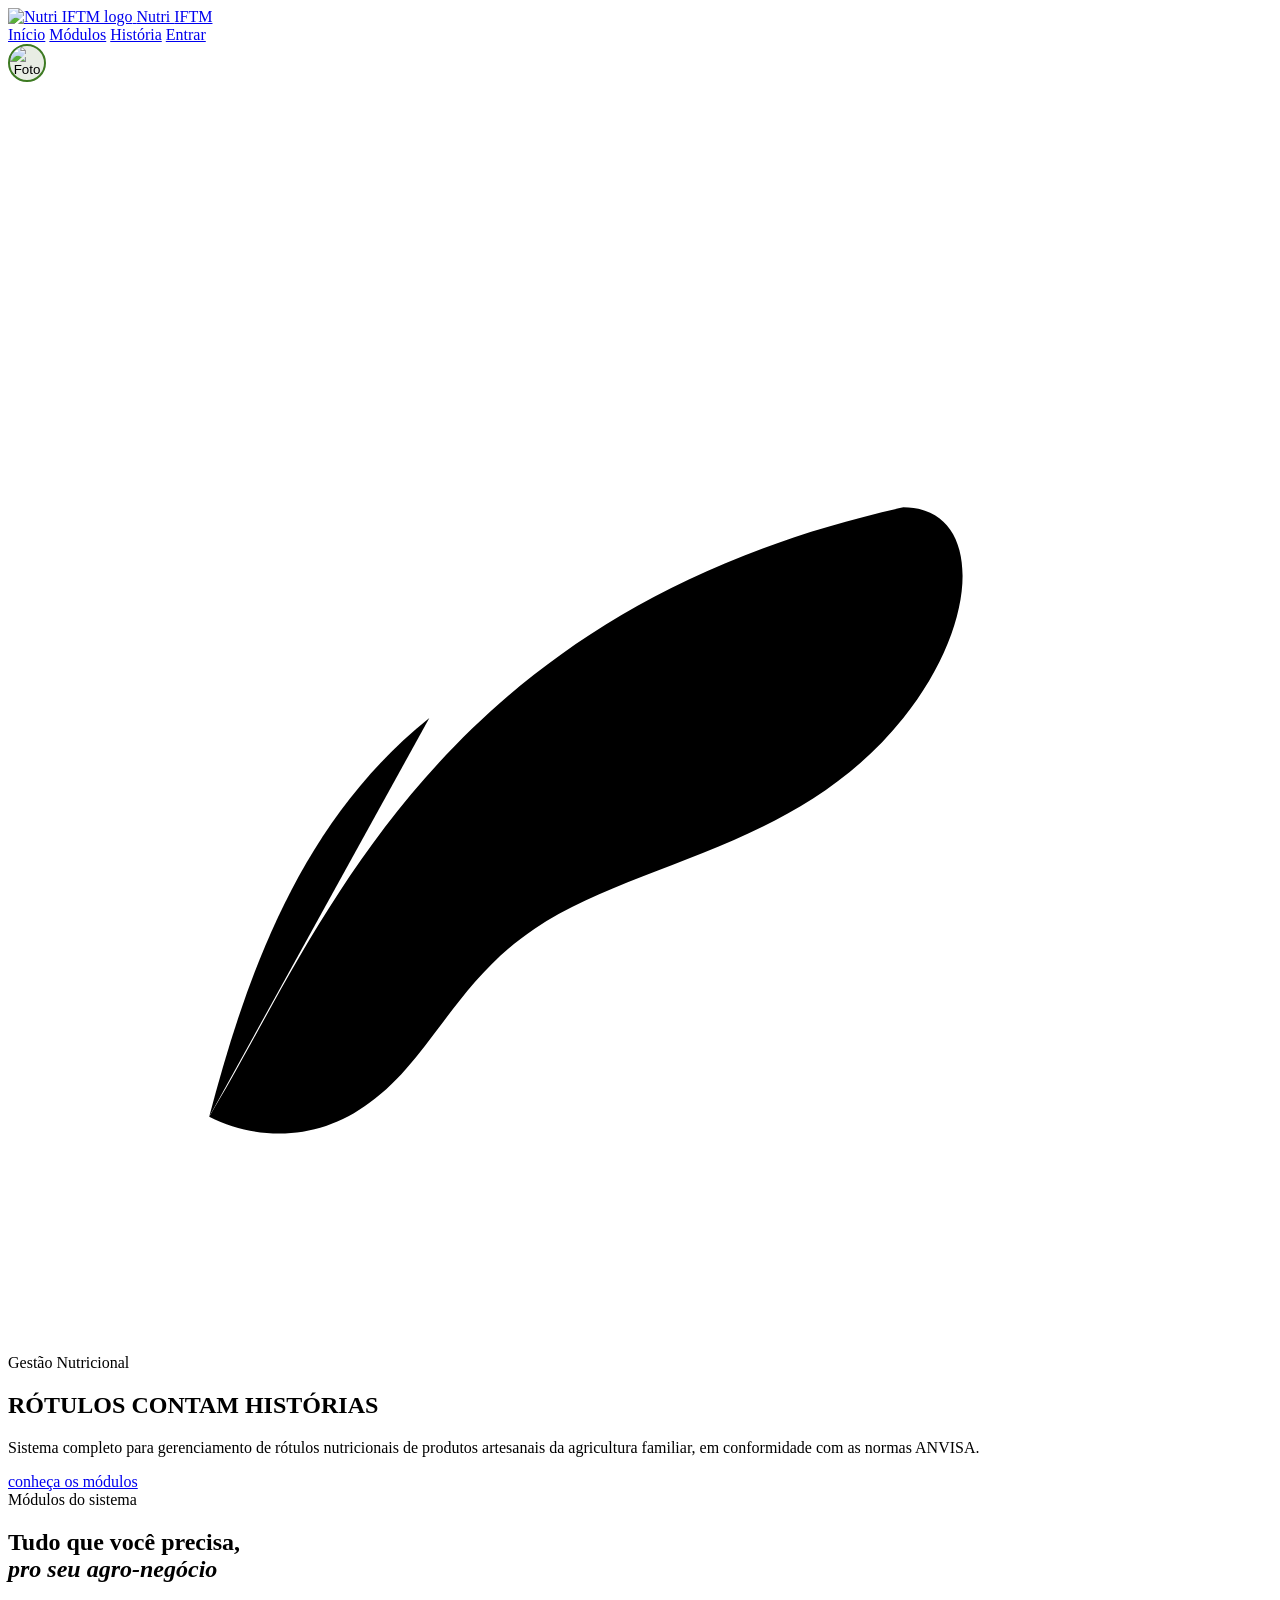
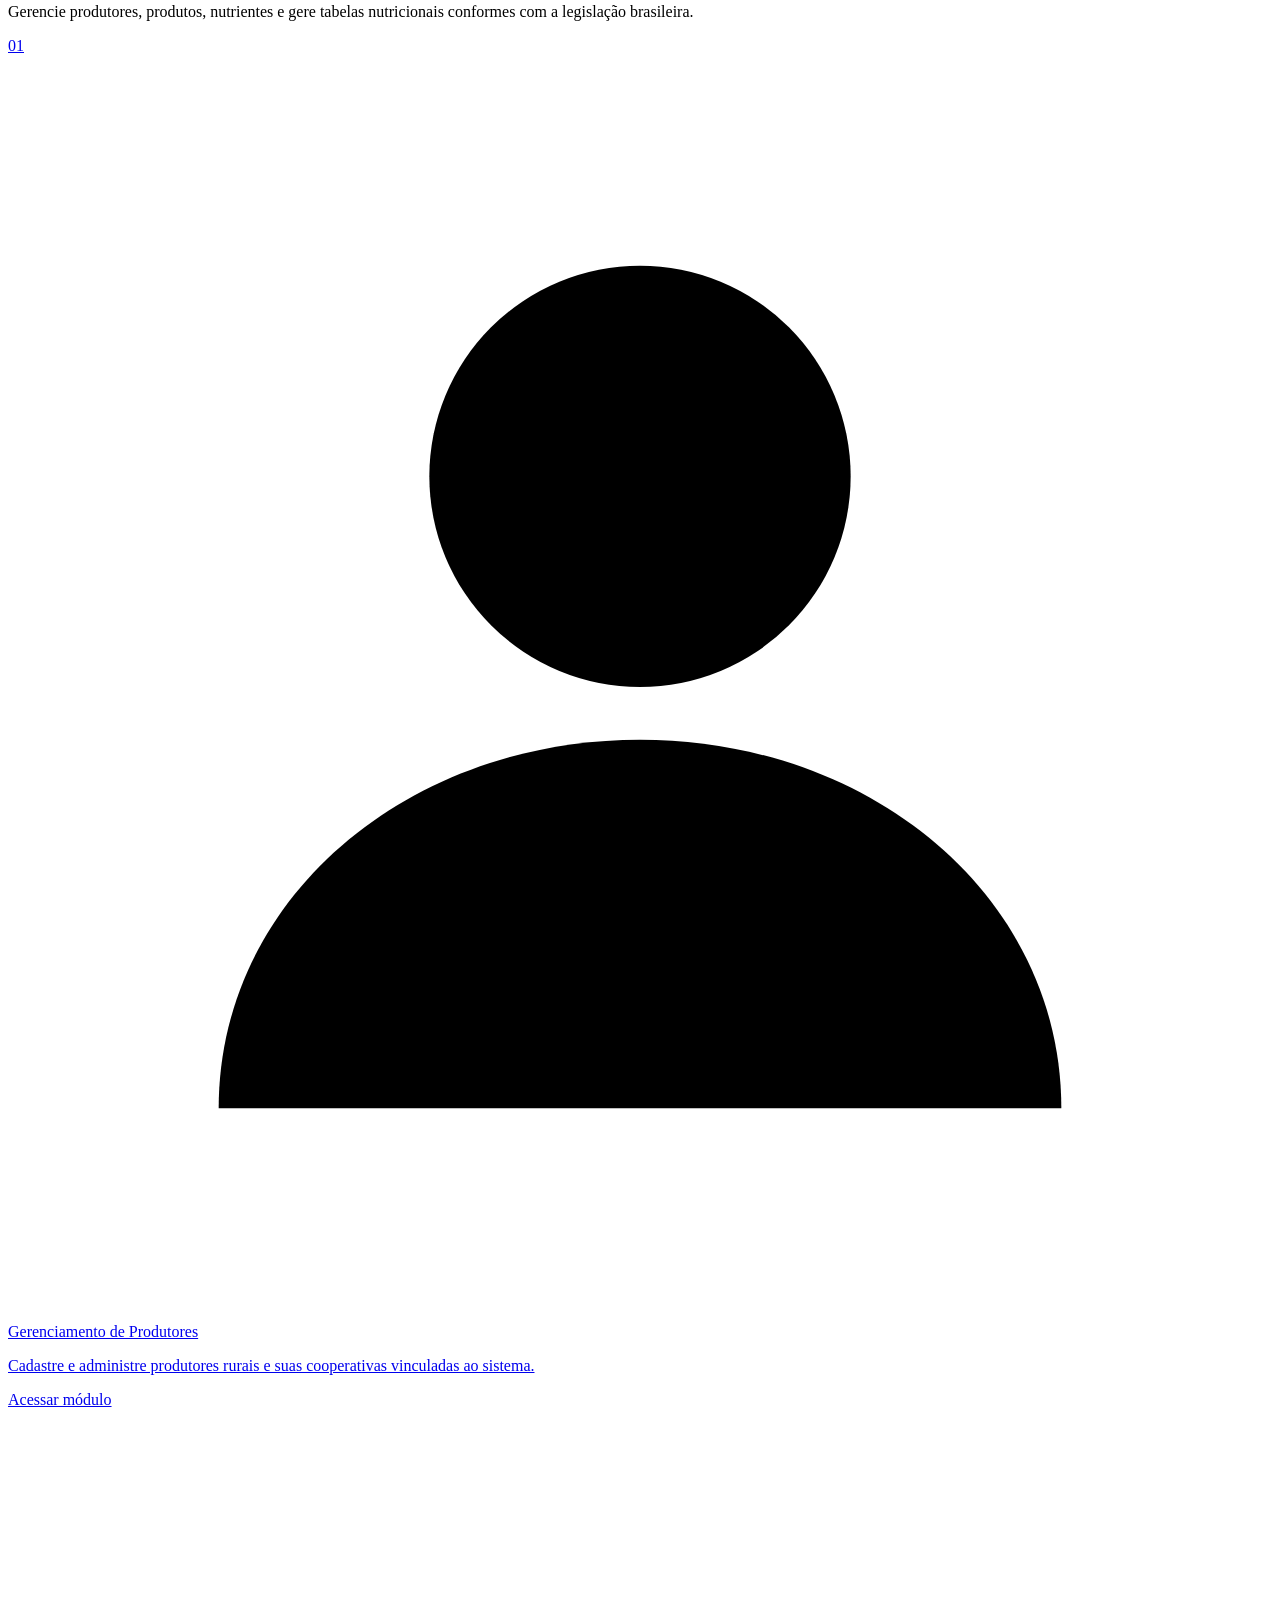
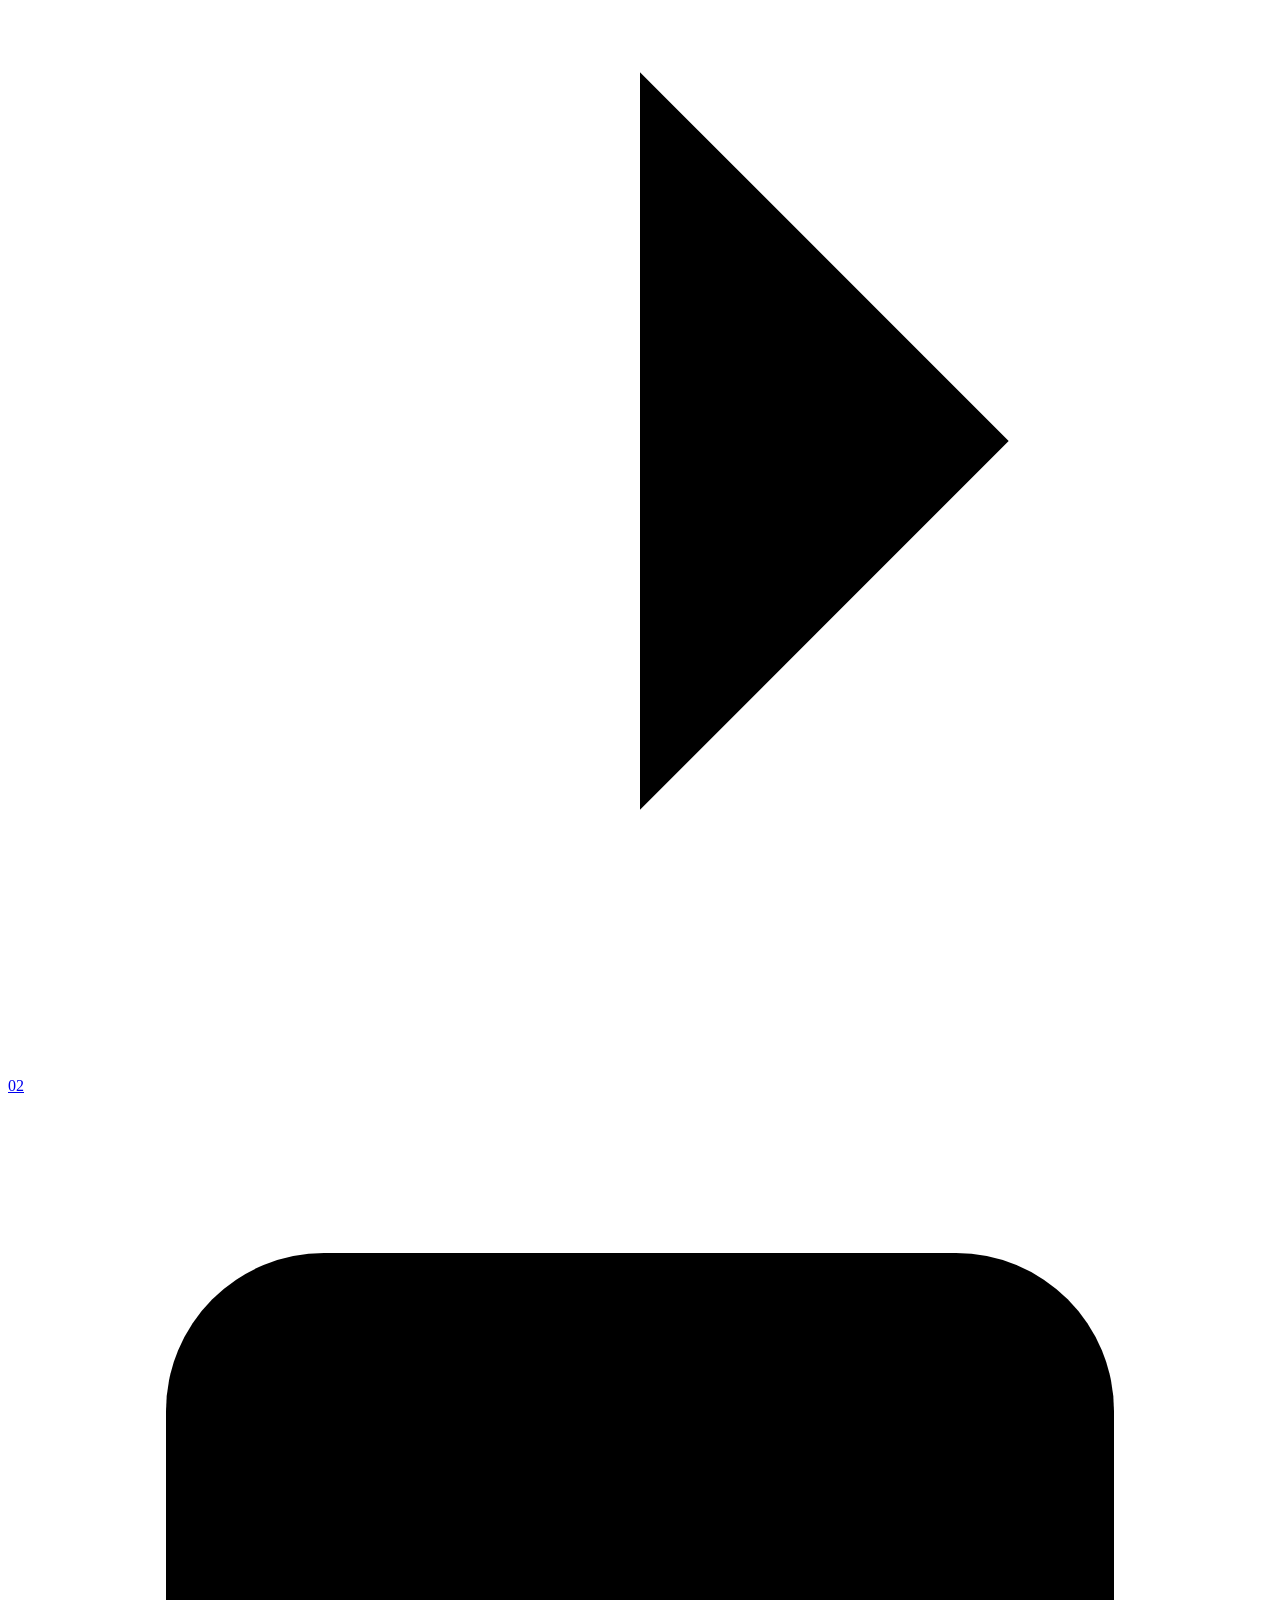
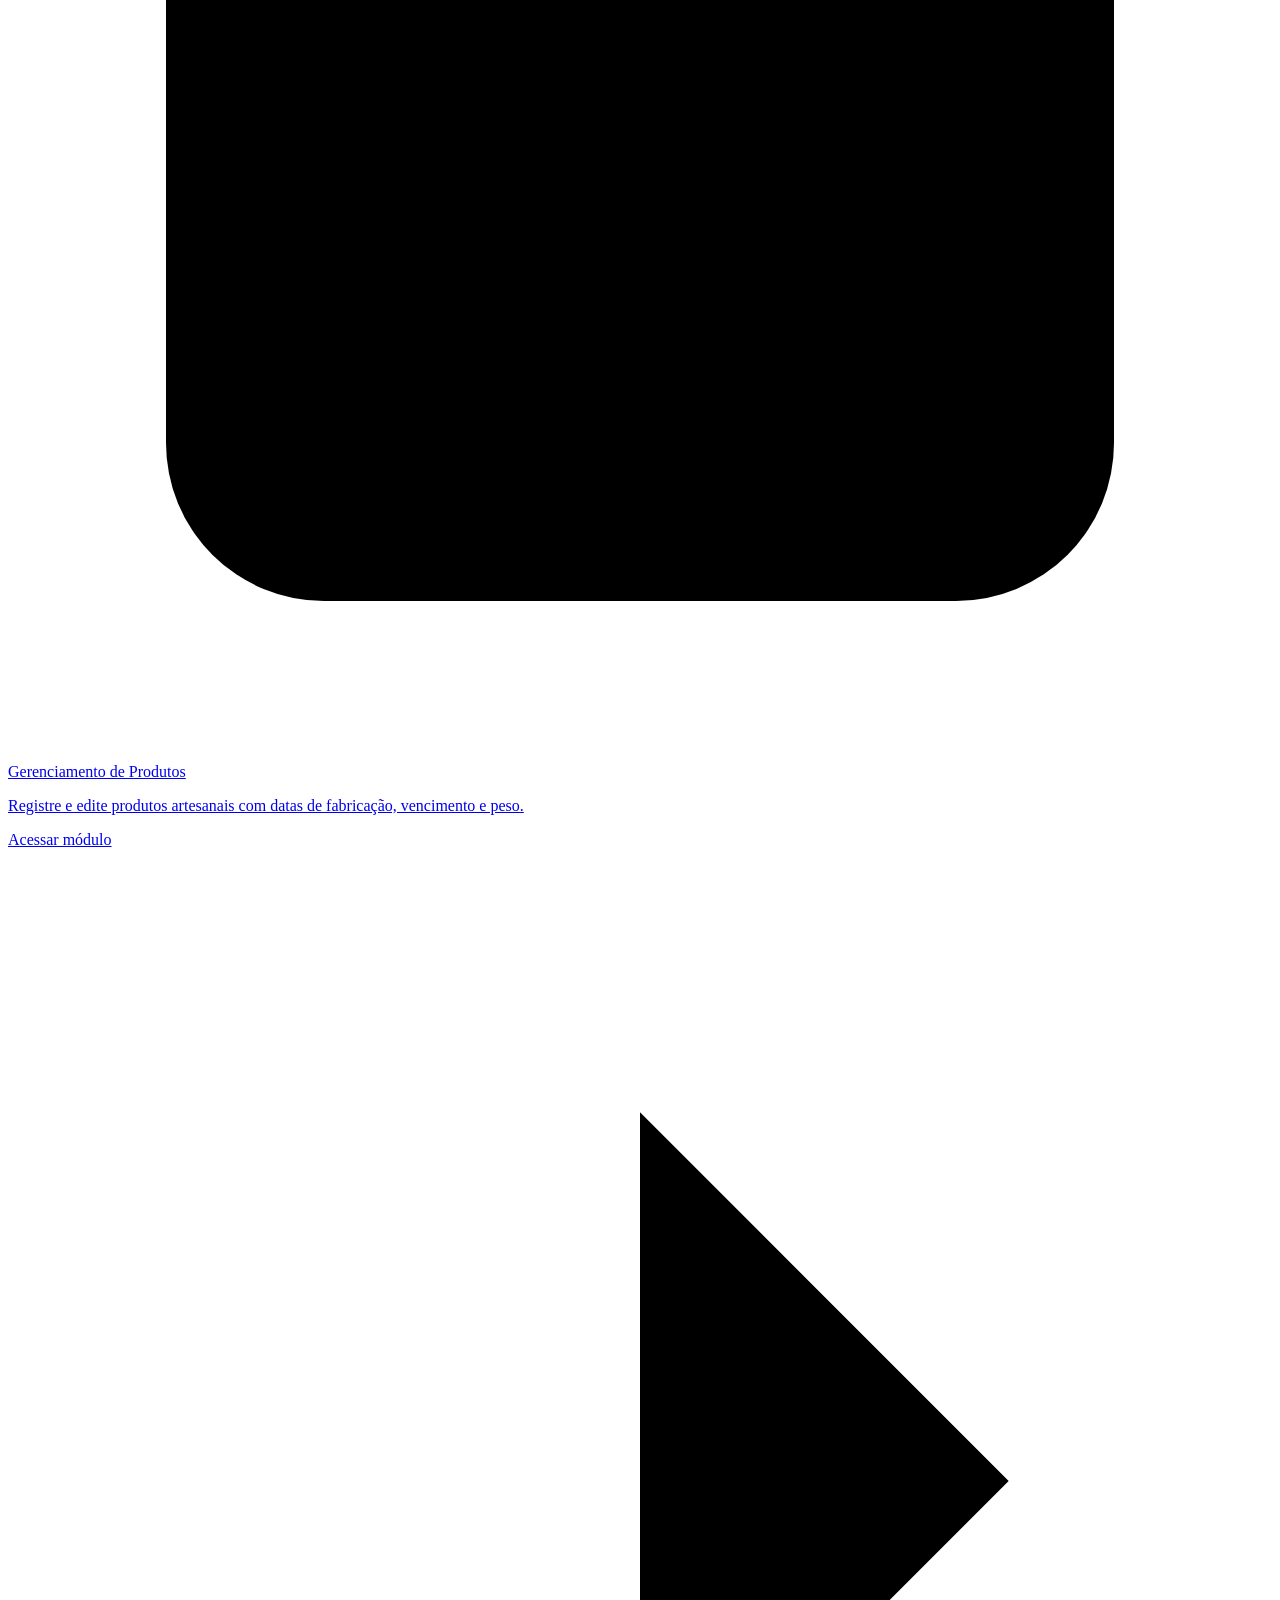
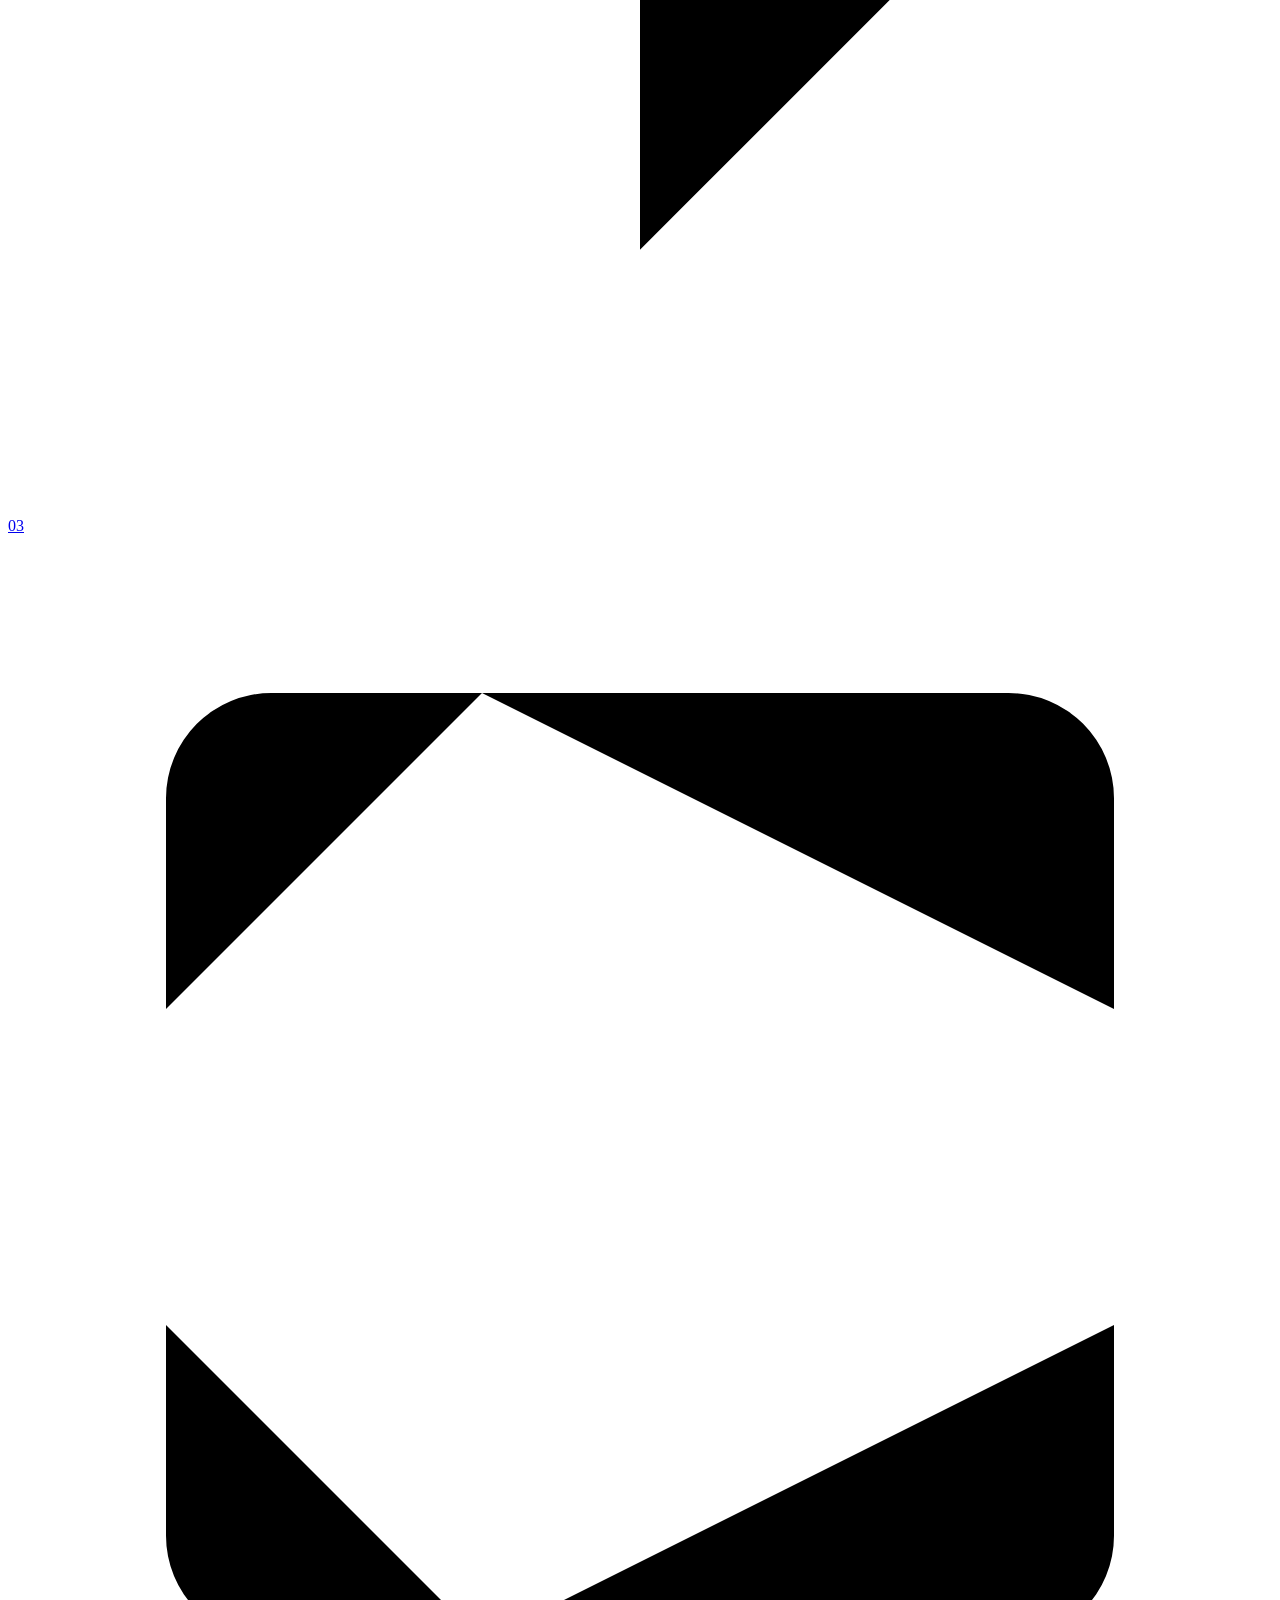
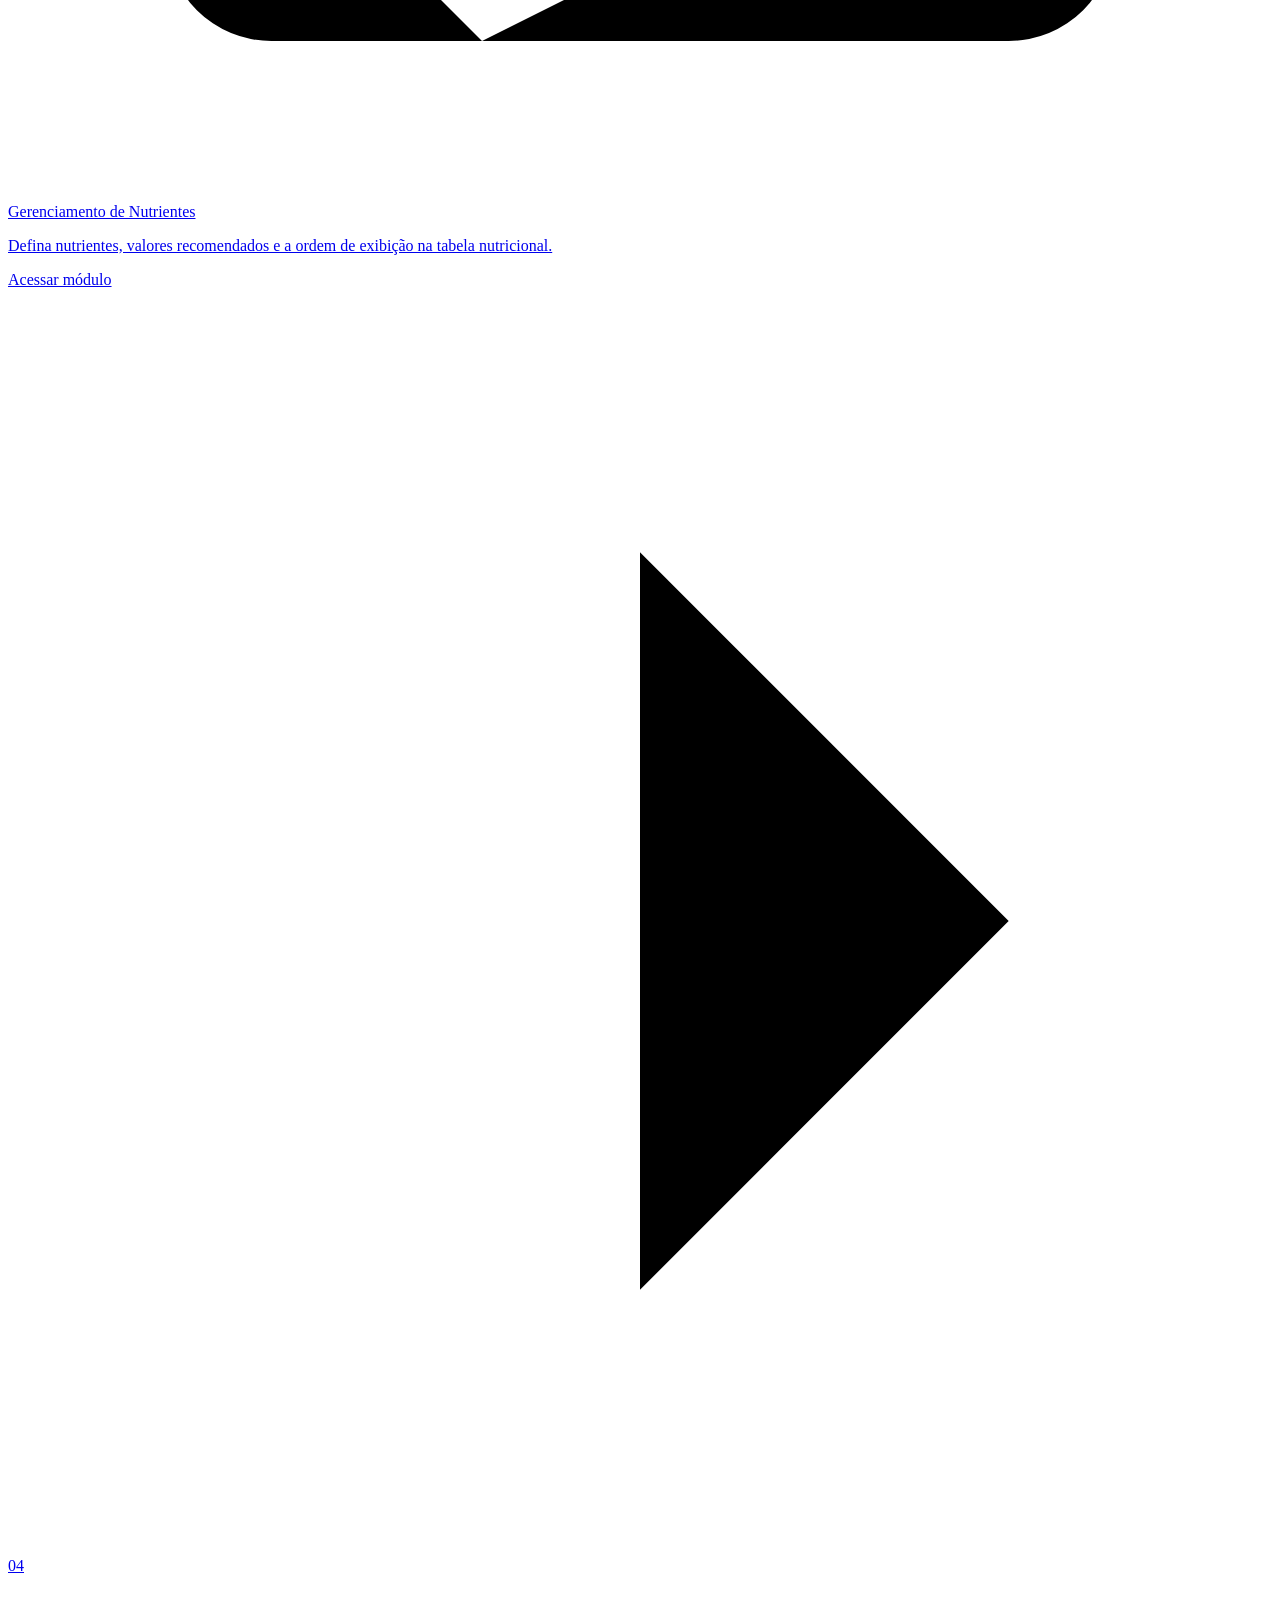
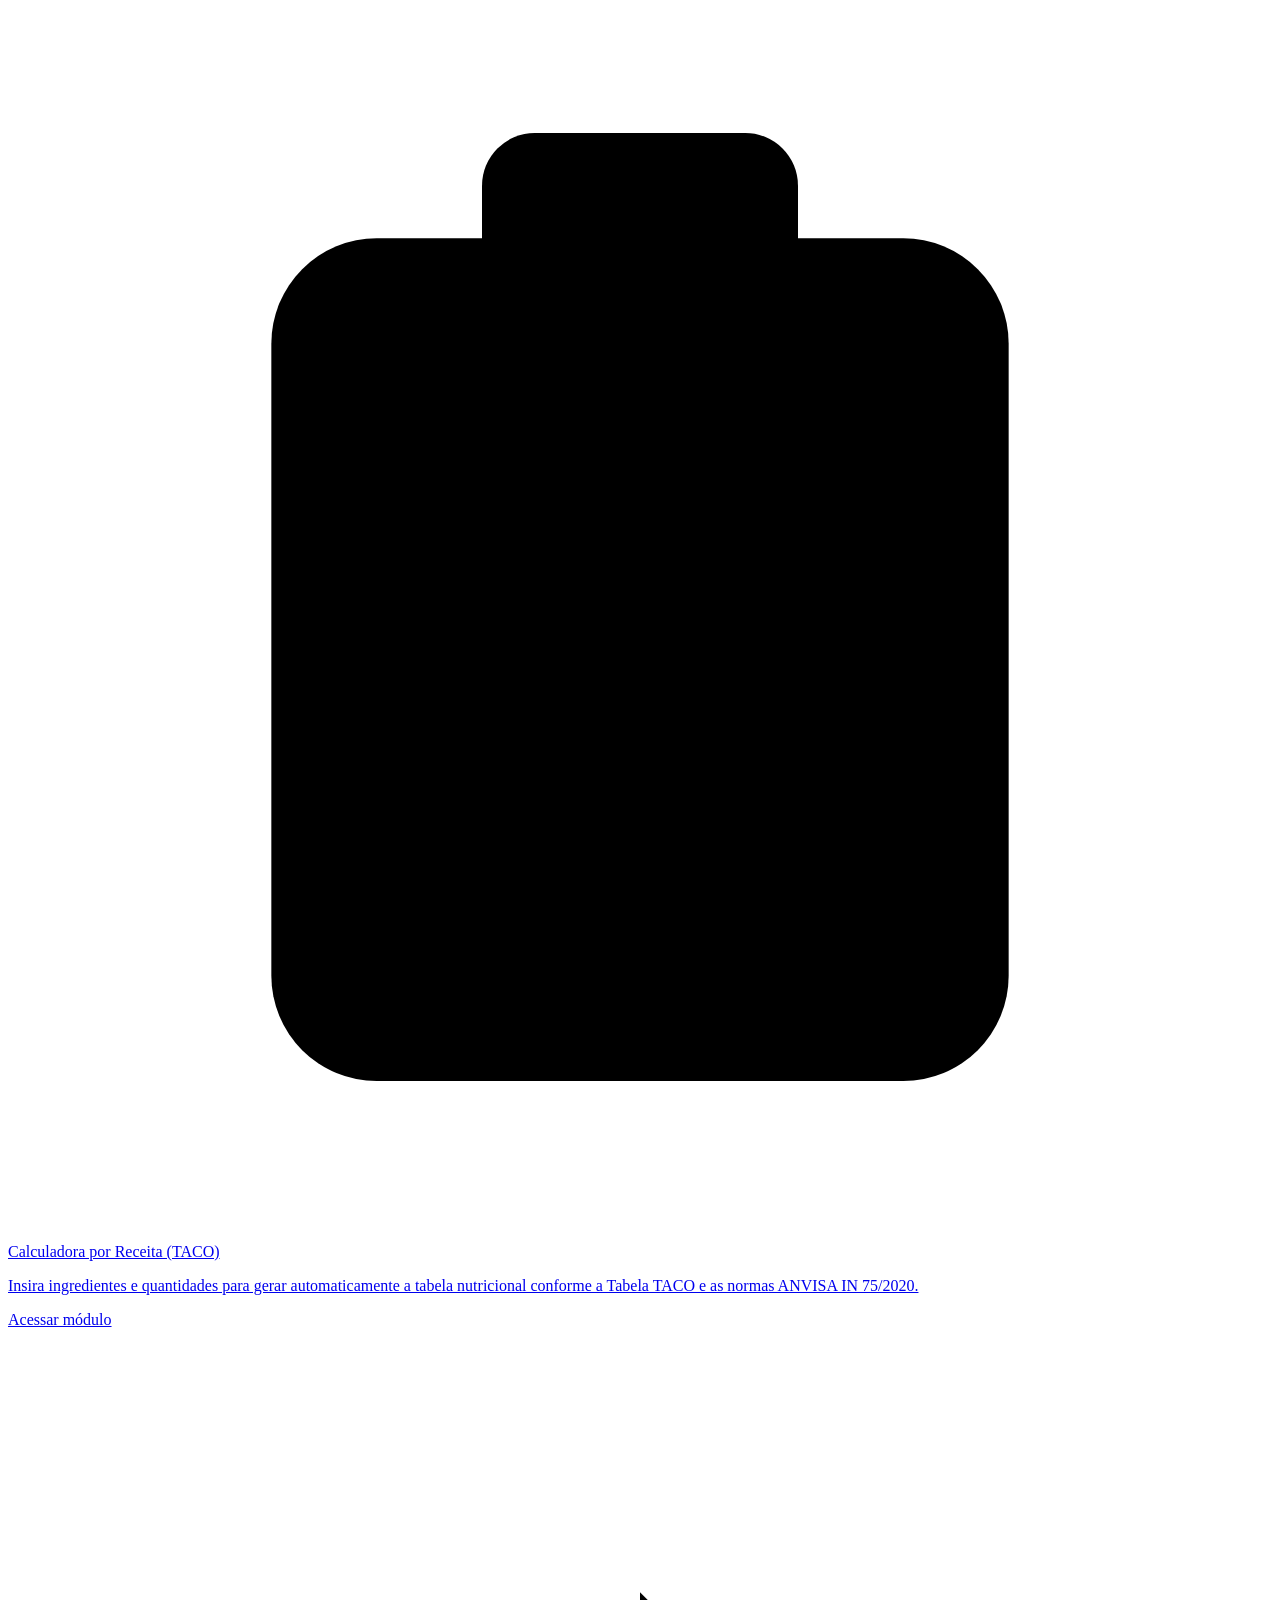
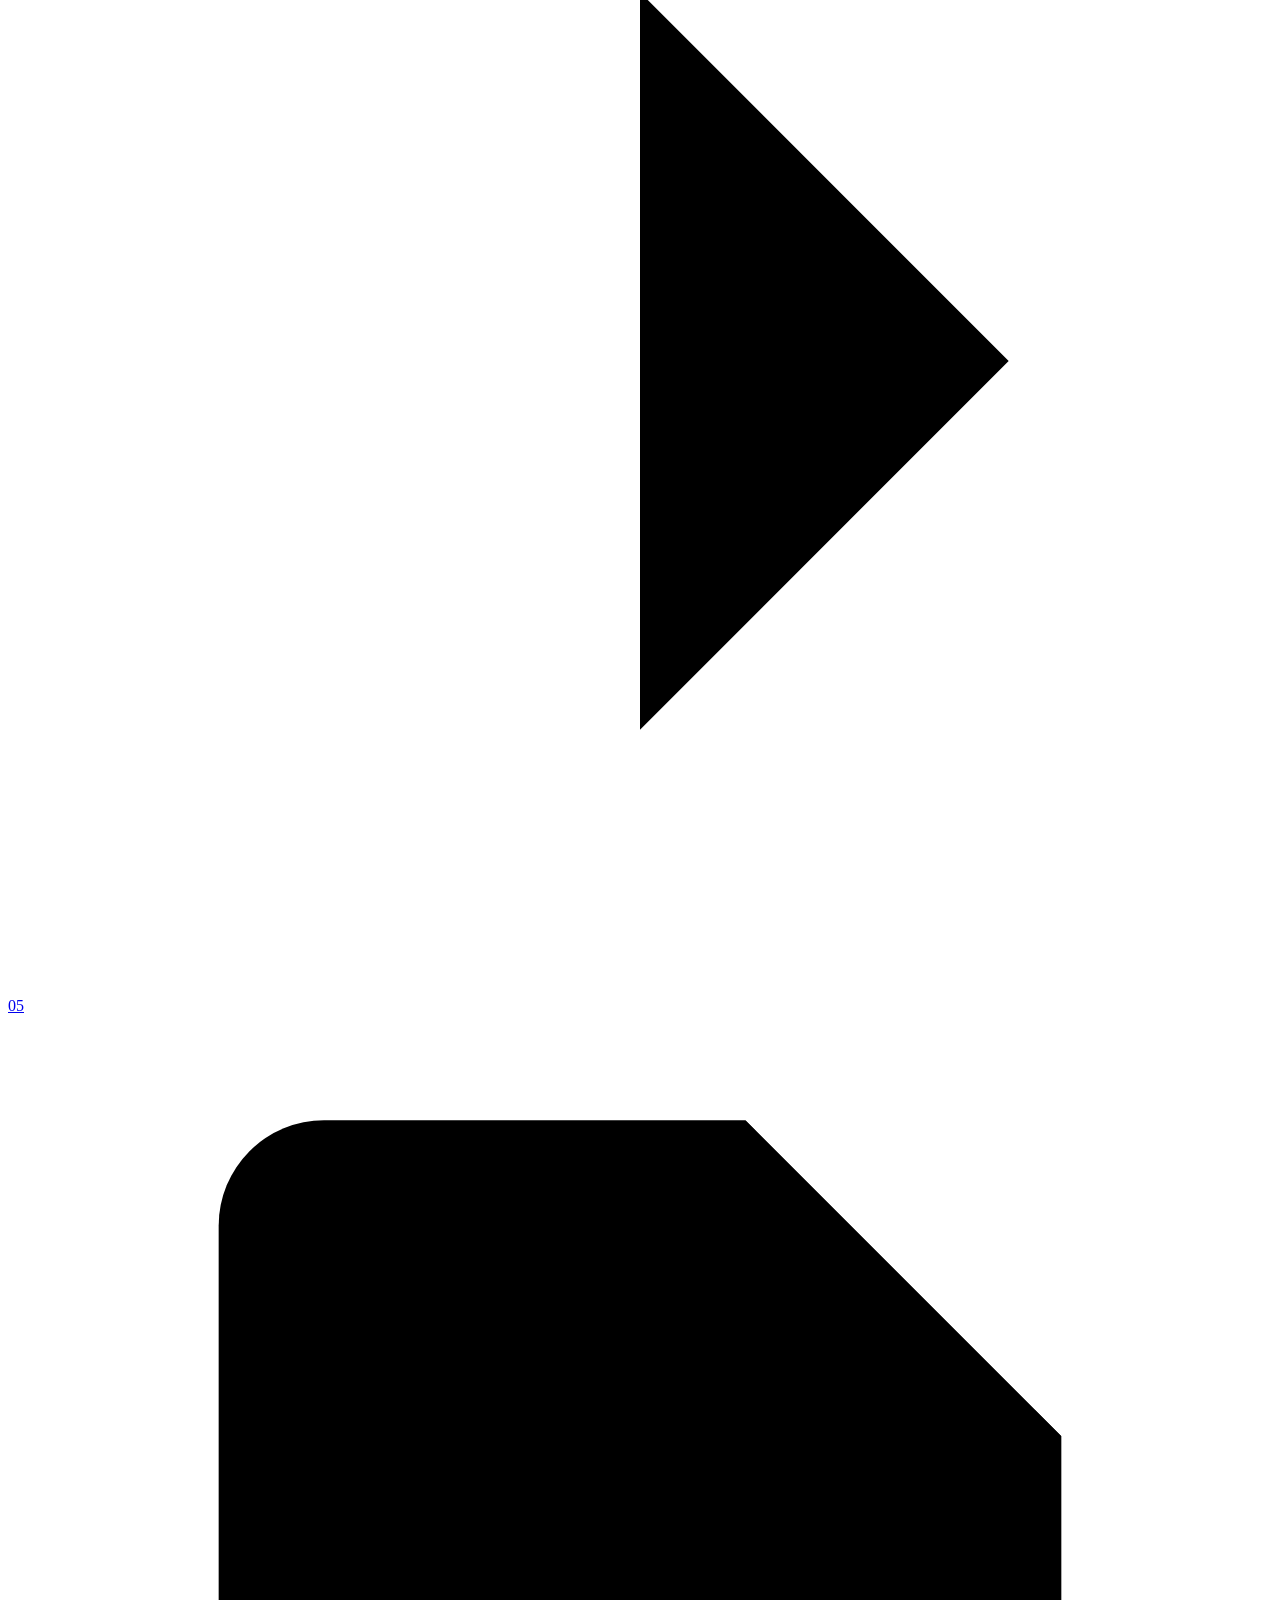
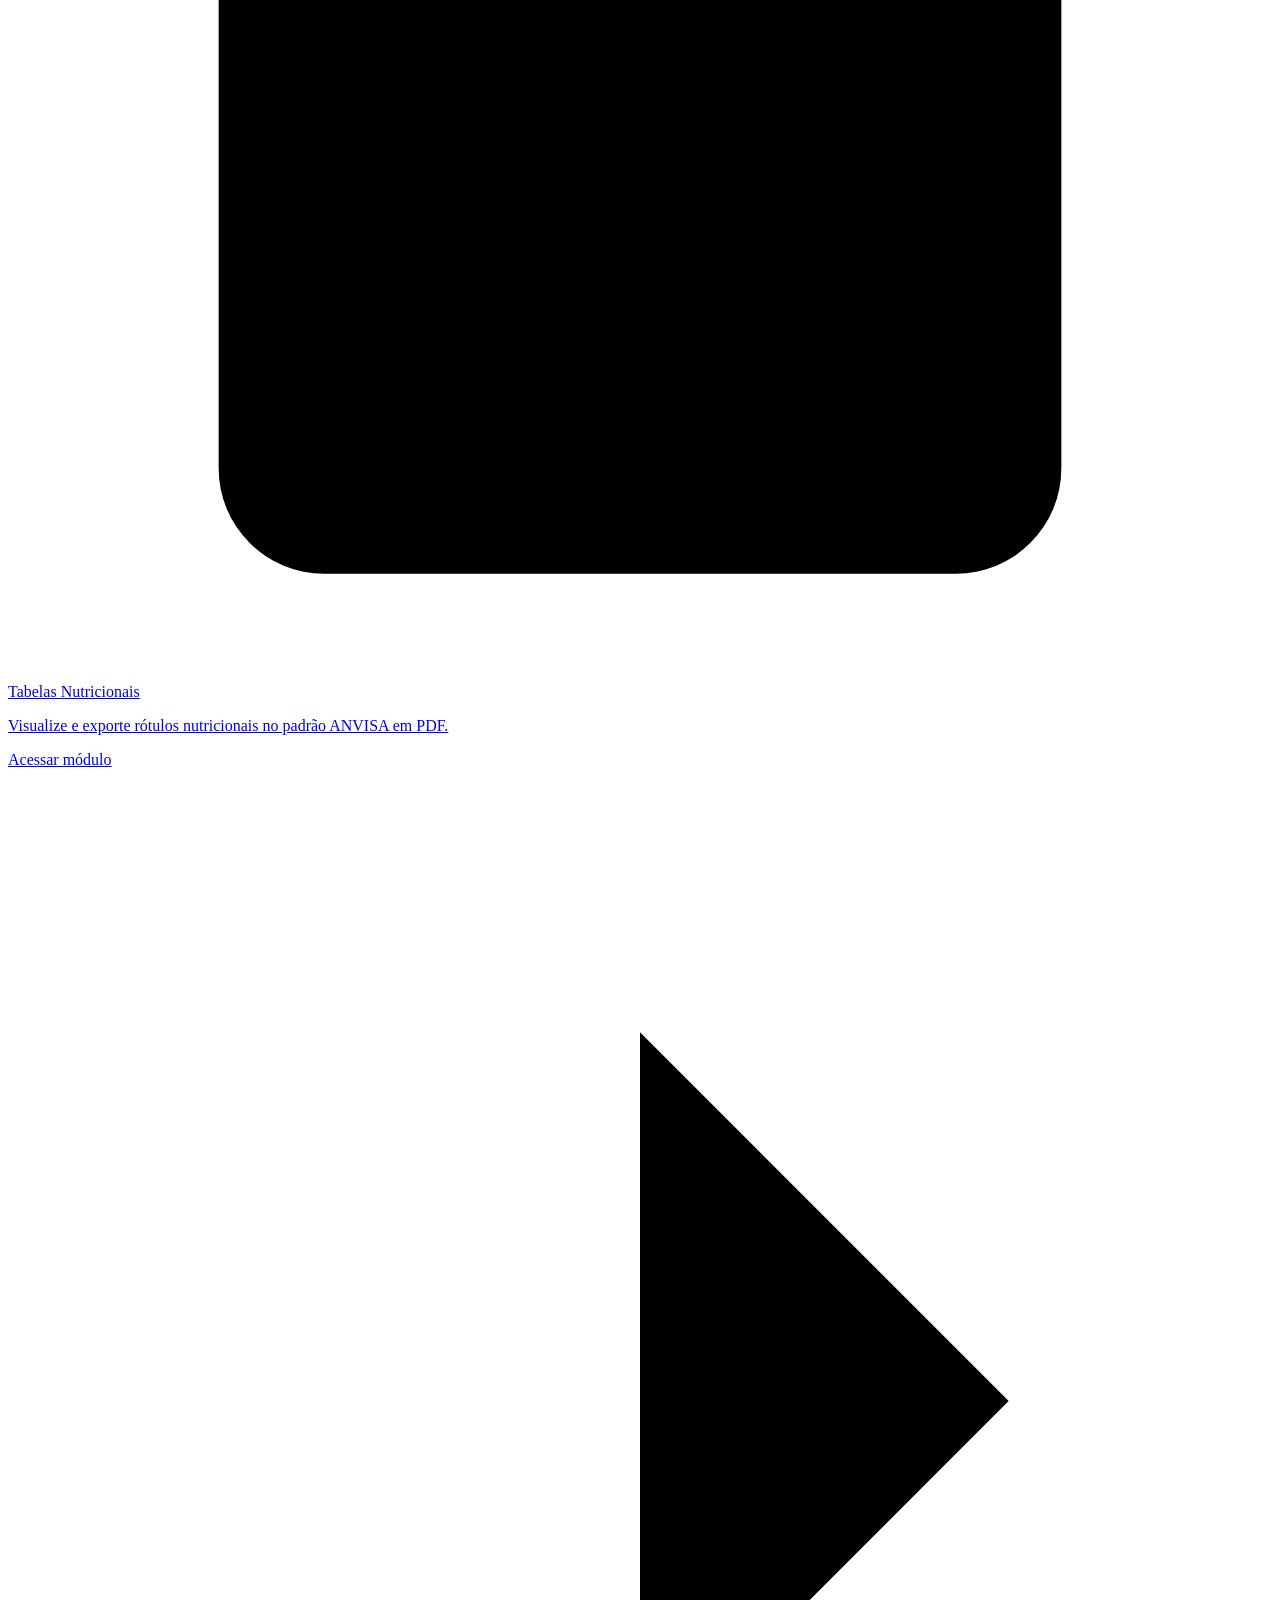
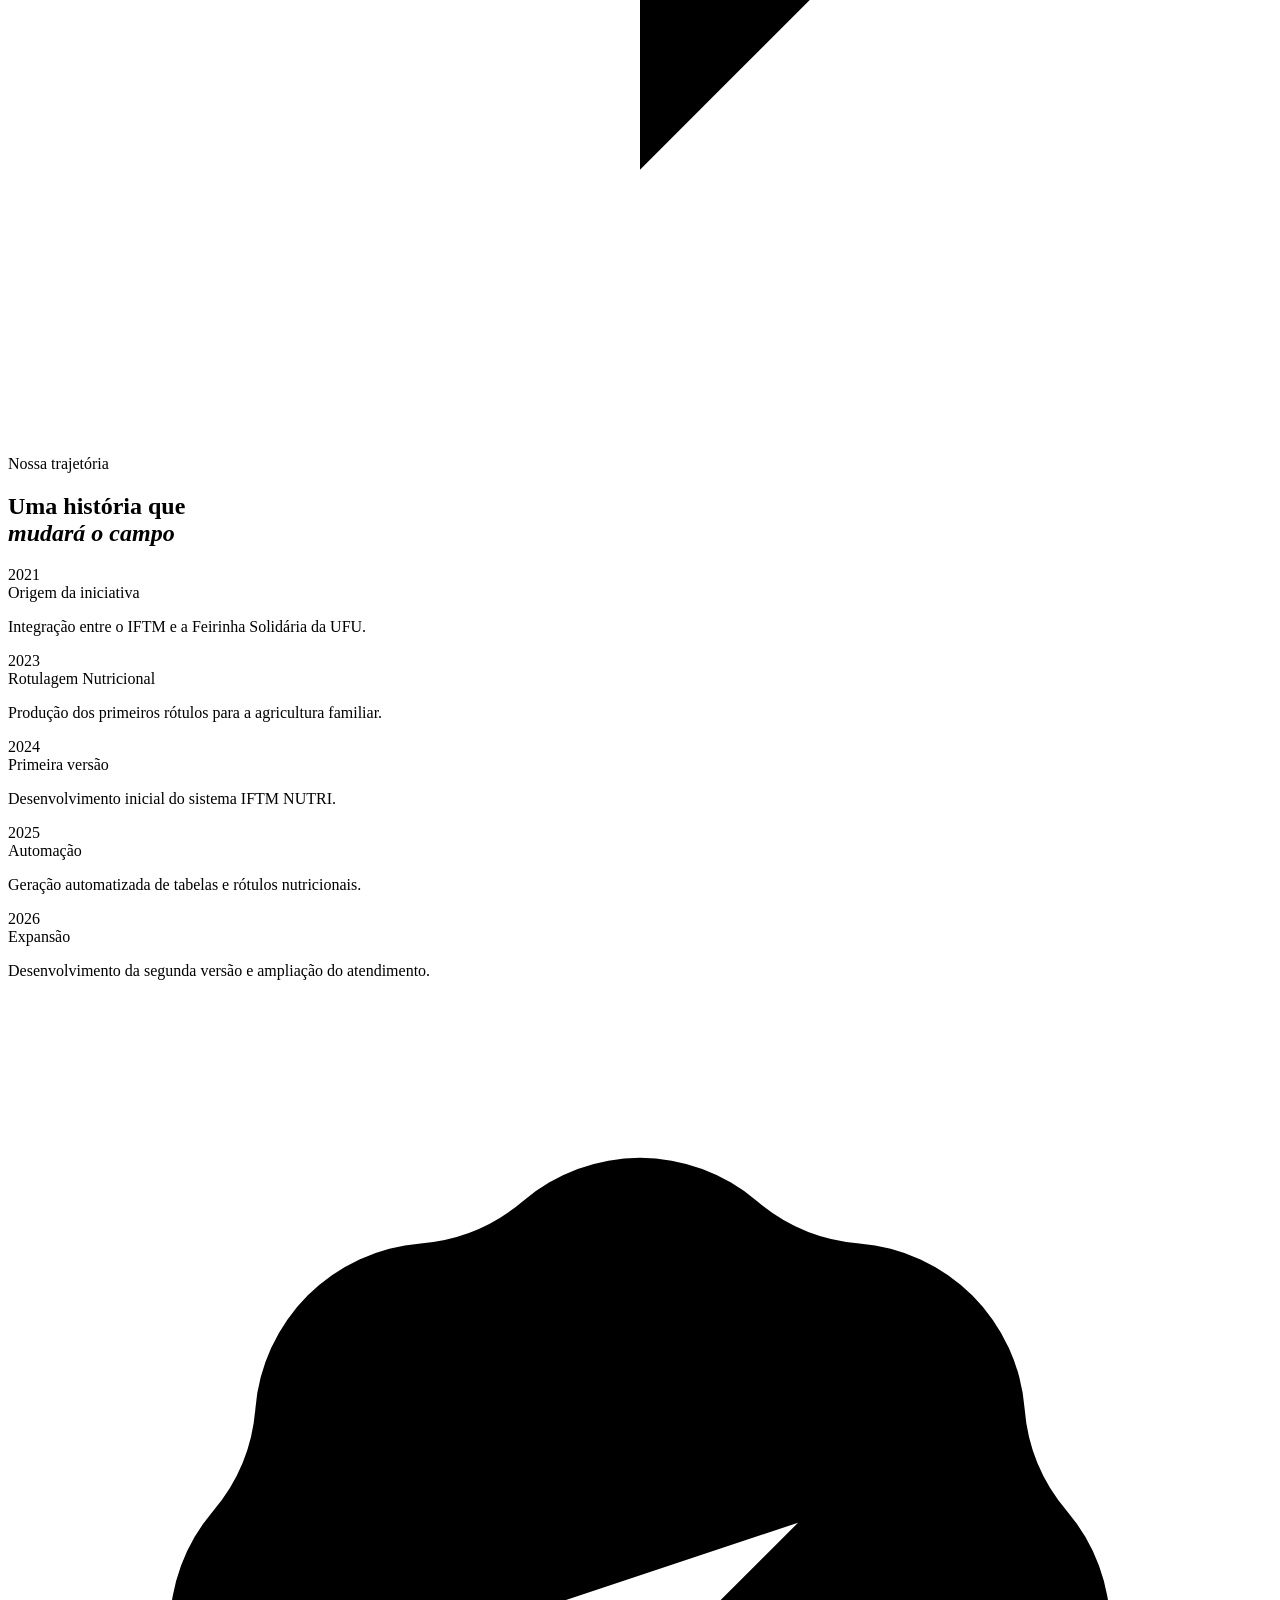
==== commit 8b155fbd: "Mensagem de senha incorreta bonita" ====
--- a/src/main/resources/templates/index.html
+++ b/src/main/resources/templates/index.html
@@ -46,11 +46,40 @@
               <div class="idx-user-email" th:text="${usuarioLogado.email}">email@exemplo.com</div>
             </div>
             <div class="idx-user-divider"></div>
-            <a th:href="@{/perfil#rotulos}" class="idx-user-item">Meus Rótulos</a>
-              <a th:href="@{/perfil}" class="idx-user-item">Perfil</a>
-            <a th:href="@{/recuperar-senha}" class="idx-user-item">Alterar senha</a>
+            <a th:href="@{/tabela}" class="idx-user-item">
+              <svg width="15" height="15" viewBox="0 0 24 24" fill="none"
+                  stroke="#555" stroke-width="2" stroke-linecap="round" stroke-linejoin="round">
+                <rect x="3" y="3" width="18" height="18" rx="2"/>
+                <path d="M3 9h18M9 21V9"/>
+              </svg>
+              Meus Rótulos
+            </a>
+            <a th:href="@{/perfil}" class="idx-user-item">
+              <svg width="15" height="15" viewBox="0 0 24 24" fill="none"
+                  stroke="#555" stroke-width="2" stroke-linecap="round" stroke-linejoin="round">
+                <circle cx="12" cy="8" r="4"/>
+                <path d="M4 20v-1a8 8 0 0 1 16 0v1"/>
+              </svg>
+              Perfil
+            </a>
+            <a th:href="@{/recuperar-senha}" class="idx-user-item">
+              <svg width="15" height="15" viewBox="0 0 24 24" fill="none"
+                  stroke="#555" stroke-width="2" stroke-linecap="round" stroke-linejoin="round">
+                <rect x="4" y="10" width="16" height="10" rx="2"/>
+                <path d="M8 10V7a4 4 0 018 0v3"/>
+              </svg>
+              Alterar senha
+            </a>
             <div class="idx-user-divider"></div>
-            <a href="#" id="idxLogoutBtn" class="idx-user-item idx-user-item-logout">Logout</a>
+            <a href="#" id="idxLogoutBtn" class="idx-user-item idx-user-item-logout">
+              <svg width="15" height="15" viewBox="0 0 24 24" fill="none"
+                  stroke="#c0392b" stroke-width="2" stroke-linecap="round" stroke-linejoin="round">
+                <path d="M9 21H5a2 2 0 0 1-2-2V5a2 2 0 0 1 2-2h4"/>
+                <polyline points="16 17 21 12 16 7"/>
+                <line x1="21" y1="12" x2="9" y2="12"/>
+              </svg>
+              Logout
+            </a>          
           </div>
         </div>
       </div>
@@ -60,10 +89,12 @@
       .idx-user-wrap { position: relative; }
       .idx-avatar-btn {
         width: 38px; height: 38px; border-radius: 50%;
-        border: 2px solid rgba(255,255,255,0.6);
+        border: 2px solid #3D7A22;
         padding: 0; overflow: hidden; cursor: pointer;
         background: #e8ede4; flex-shrink: 0;
-      }
+        transition: border-color .18s;
+      }
+      .idx-avatar-btn:hover { border-color: #81b622; }
       .idx-avatar-btn img { width: 100%; height: 100%; object-fit: cover; display: block; }
       .idx-user-dropdown {
         display: none;
@@ -78,9 +109,11 @@
       .idx-user-email { font-size: 12px; color: #767676; white-space: nowrap; overflow: hidden; text-overflow: ellipsis; }
       .idx-user-divider { height: 1px; background: rgba(0,0,0,0.08); margin: 6px 4px; }
       .idx-user-item {
-        display: block; padding: 10px 10px; border-radius: 9px;
+        display: flex; align-items: center; gap: 10px;
+        padding: 10px; border-radius: 9px;
         text-decoration: none; color: #1A1512; font-size: 14px; font-weight: 500;
       }
+      .idx-user-item svg { flex-shrink: 0; }
       .idx-user-item:hover { background: rgba(0,0,0,0.04); }
       .idx-user-item-logout { color: #c0392b; font-weight: 600; background: rgba(192,57,43,0.08); }
       .idx-user-item-logout:hover { background: rgba(192,57,43,0.16); }
